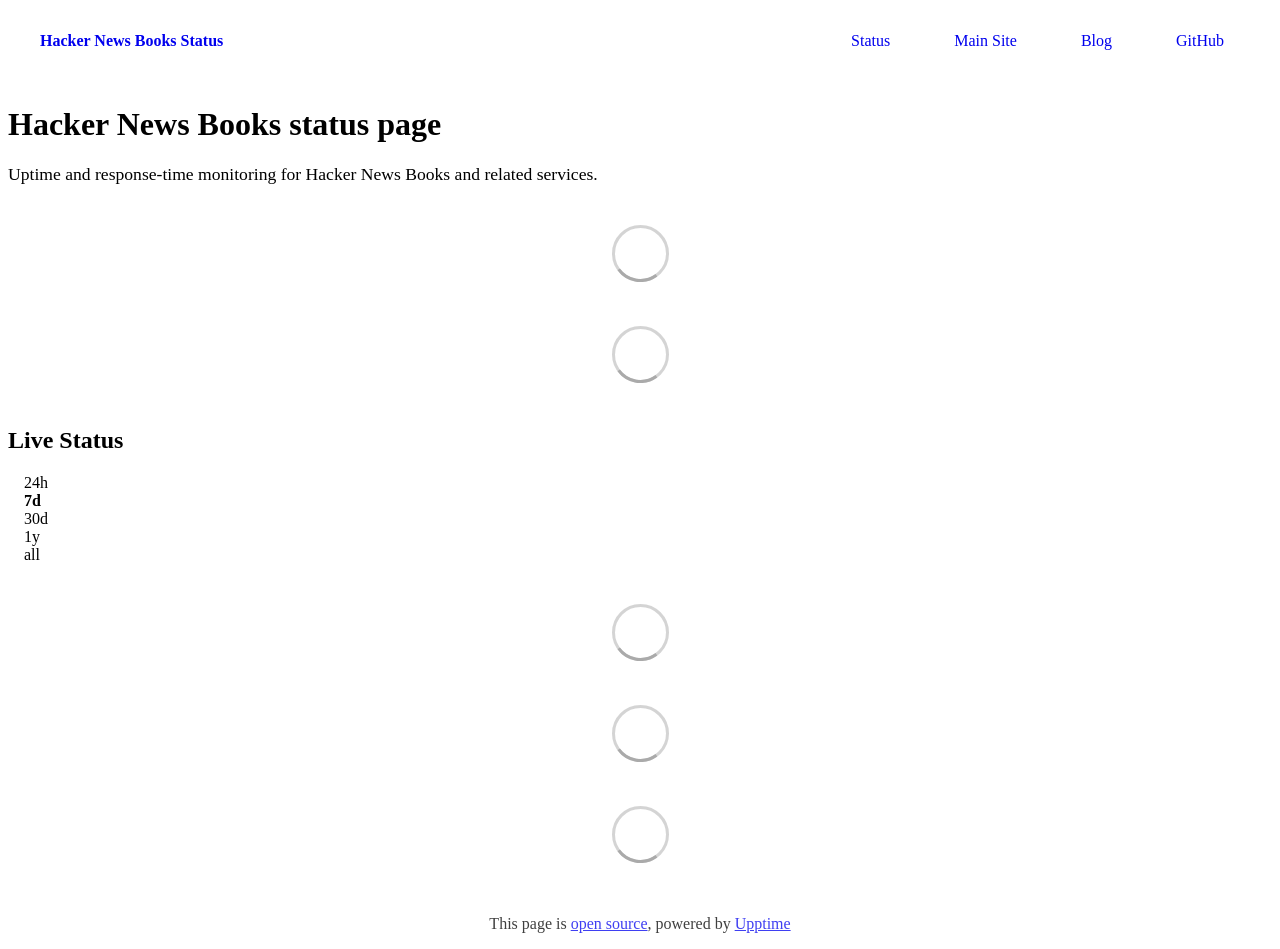
==== index.html @ f51c731d "deploy: 22d9f92377c60c68ad40b8607ec6a2361490face" ====
<!DOCTYPE html> <html lang=en> <head> <meta charset=utf-8> <meta content="width=device-width,initial-scale=1" name=viewport> <meta content=#333333 name=theme-color> <base href=/ > <link href=manifest.json rel=manifest crossorigin=use-credentials> <script>__SAPPER__={baseUrl:"",preloaded:[void 0,{}]};if('serviceWorker' in navigator)navigator.serviceWorker.register('/service-worker.js');(function(){try{eval("async function x(){}");var main="/client/client.f4730e7c.js"}catch(e){main="/client/legacy/client.5f22a3c7.js"};var s=document.createElement("script");try{new Function("if(0)import('')")();s.src=main;s.type="module";s.crossOrigin="use-credentials";}catch(e){s.src="/client/shimport@2.0.5.js";s.setAttribute("data-main",main);}document.head.appendChild(s);}());</script> <link href=client/client-31a52aa5.css rel=stylesheet><link href=client/createOctokit-a85f76c7.css rel=stylesheet><link href=client/index-b0b6455a.css rel=stylesheet> <title>Hacker News Books Status</title> <script>// If `prefers-color-scheme` is not supported, fall back to light mode.
      // In this case, light.css will be downloaded with `highest` priority.
      if (typeof window !== "undefined" && typeof document !== "undefined" && "matchMedia" in window && window.matchMedia('(prefers-color-scheme: dark)').media === 'not all') {
        document.documentElement.style.display = 'none';
        document.head.insertAdjacentHTML(
          'beforeend',
          '<link rel="stylesheet" href={`${config.path}/themes/light.css`} onload="document.documentElement.style.display = \'\'">',
        );
      } </script> <link href=https://status.hackernewsbooks.com/themes/light.css rel=stylesheet media=(prefers-color-scheme:light)> <link href=https://status.hackernewsbooks.com/themes/dark.css rel=stylesheet media=(prefers-color-scheme:dark)><link href=https://status.hackernewsbooks.com/global.css rel=stylesheet><link href=https://static.hackernewsbooks.com/favicon.png rel=icon type=image/svg><link href=https://static.hackernewsbooks.com/favicon.png rel=icon type=image/png> <link href=/client/client.f4730e7c.js rel=modulepreload as=script crossorigin=use-credentials><link href=/client/client-31a52aa5.css rel=preload as=style><link href=/client/index.e743e98f.js rel=modulepreload as=script crossorigin=use-credentials><link href=/client/createOctokit.8135e72b.js rel=modulepreload as=script crossorigin=use-credentials><link href=/client/inject_styles.803b7e80.js rel=modulepreload as=script crossorigin=use-credentials><link href=/client/createOctokit-a85f76c7.css rel=preload as=style><link href=/client/index-b0b6455a.css rel=preload as=style></head> <body> <div id=sapper> <nav class=svelte-a08hsz><div class="svelte-a08hsz container"><div><a href=https://status.hackernewsbooks.com class="svelte-a08hsz logo"><img alt="" class=svelte-a08hsz src=https://static.hackernewsbooks.com/hnb_icon_220x220.png> <div>Hacker News Books Status</div></a></div> <ul class=svelte-a08hsz><li><a href=/ class=svelte-a08hsz target=_self aria-current=page>Status</a> <li><a href=https://hackernewsbooks.com class=svelte-a08hsz target=_self>Main Site</a> <li><a href=https://blog.hackernewsbooks.com class=svelte-a08hsz target=_self>Blog</a> <li><a href=https://github.com/hackernewsbooks/hnb-status class=svelte-a08hsz target=_self>GitHub</a> </li> </ul></div> </nav> <main class=container> <header class=svelte-ngkazm><h1><strong>Hacker News Books</strong> status page</h1> <p class="svelte-ngkazm lead">Uptime and response-time monitoring for Hacker News Books and related services.</header> <section class=svelte-8lnl4f><div class="svelte-68jxue loading"><svg class=svelte-68jxue height=38 stroke=#aaa width=38 xmlns=http://www.w3.org/2000/svg><g fill=none fill-rule=evenodd><g stroke-width=2 transform="translate(1 1)"><circle cx=18 cy=18 r=18 stroke-opacity=.5></circle><path d="M36 18c0-9.94-8.06-18-18-18"><animateTransform attributeName=transform dur=1s from="0 18 18" repeatCount=indefinite to="360 18 18" type=rotate></animateTransform></path></g></g></svg></div> </section> <section class=svelte-8lnl4f><div class="svelte-68jxue loading"><svg class=svelte-68jxue height=38 stroke=#aaa width=38 xmlns=http://www.w3.org/2000/svg><g fill=none fill-rule=evenodd><g stroke-width=2 transform="translate(1 1)"><circle cx=18 cy=18 r=18 stroke-opacity=.5></circle><path d="M36 18c0-9.94-8.06-18-18-18"><animateTransform attributeName=transform dur=1s from="0 18 18" repeatCount=indefinite to="360 18 18" type=rotate></animateTransform></path></g></g></svg></div> </section> <div class="svelte-fqsq6s f changed"><h2>Live Status</h2> <form class="svelte-fqsq6s f r"><div><input class=svelte-fqsq6s id=data_day name=d type=radio value=day><label class=svelte-fqsq6s for=data_day>24h</label></div> <div><input class=svelte-fqsq6s id=data_week name=d type=radio value=week checked><label class=svelte-fqsq6s for=data_week>7d</label></div> <div><input class=svelte-fqsq6s id=data_month name=d type=radio value=month><label class=svelte-fqsq6s for=data_month>30d</label></div> <div><input class=svelte-fqsq6s id=data_year name=d type=radio value=year><label class=svelte-fqsq6s for=data_year>1y</label></div> <div><input class=svelte-fqsq6s id=data_all name=d type=radio value=all><label class=svelte-fqsq6s for=data_all>all</label></div></form></div> <section class="svelte-fqsq6s live-status"><div class="svelte-68jxue loading"><svg class=svelte-68jxue height=38 stroke=#aaa width=38 xmlns=http://www.w3.org/2000/svg><g fill=none fill-rule=evenodd><g stroke-width=2 transform="translate(1 1)"><circle cx=18 cy=18 r=18 stroke-opacity=.5></circle><path d="M36 18c0-9.94-8.06-18-18-18"><animateTransform attributeName=transform dur=1s from="0 18 18" repeatCount=indefinite to="360 18 18" type=rotate></animateTransform></path></g></g></svg></div> </section> <section><div class="svelte-68jxue loading"><svg class=svelte-68jxue height=38 stroke=#aaa width=38 xmlns=http://www.w3.org/2000/svg><g fill=none fill-rule=evenodd><g stroke-width=2 transform="translate(1 1)"><circle cx=18 cy=18 r=18 stroke-opacity=.5></circle><path d="M36 18c0-9.94-8.06-18-18-18"><animateTransform attributeName=transform dur=1s from="0 18 18" repeatCount=indefinite to="360 18 18" type=rotate></animateTransform></path></g></g></svg></div> </section> <section><div class="svelte-68jxue loading"><svg class=svelte-68jxue height=38 stroke=#aaa width=38 xmlns=http://www.w3.org/2000/svg><g fill=none fill-rule=evenodd><g stroke-width=2 transform="translate(1 1)"><circle cx=18 cy=18 r=18 stroke-opacity=.5></circle><path d="M36 18c0-9.94-8.06-18-18-18"><animateTransform attributeName=transform dur=1s from="0 18 18" repeatCount=indefinite to="360 18 18" type=rotate></animateTransform></path></g></g></svg></div></section></main> <footer class=svelte-jbr799><p>This page is <a href=https://github.com/hackernewsbooks/hnb-status>open source</a>, powered by <a href=https://upptime.js.org>Upptime</a></p> </footer></div> <script> try {
        if (typeof window !== "undefined" && window.navigator && navigator.serviceWorker) {
          navigator.serviceWorker.getRegistrations().then(function (registrations) {
            for (let registration of registrations) {
              registration.unregister();
            }
          });
        }
        if (typeof window !== "undefined" && "caches" in window) {
          caches.keys().then(function (keyList) {
            return Promise.all(
              keyList.map(function (key) {
                return caches.delete(key);
              })
            );
          });
        }
      } catch (error) {} </script>
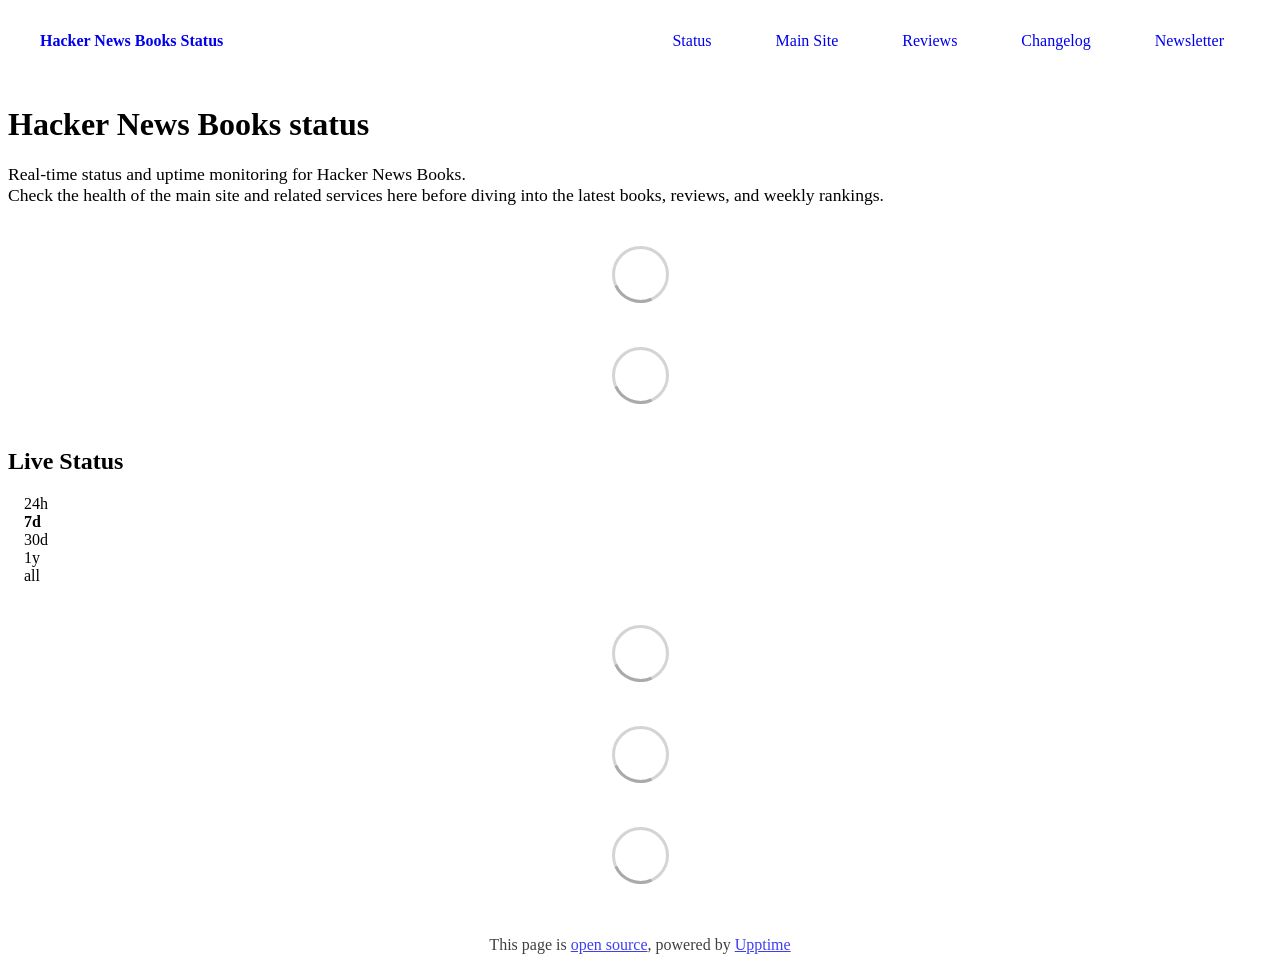
==== commit b6357406: "deploy: e5067530c7e6d7c85e23d9c2fe55ea40e2b1e46b" ====
--- a/index.html
+++ b/index.html
@@ -1,12 +1,4 @@
-<!DOCTYPE html> <html lang=en> <head> <meta charset=utf-8> <meta content="width=device-width,initial-scale=1" name=viewport> <meta content=#333333 name=theme-color> <base href=/ > <link href=manifest.json rel=manifest crossorigin=use-credentials> <script>__SAPPER__={baseUrl:"",preloaded:[void 0,{}]};if('serviceWorker' in navigator)navigator.serviceWorker.register('/service-worker.js');(function(){try{eval("async function x(){}");var main="/client/client.f4730e7c.js"}catch(e){main="/client/legacy/client.5f22a3c7.js"};var s=document.createElement("script");try{new Function("if(0)import('')")();s.src=main;s.type="module";s.crossOrigin="use-credentials";}catch(e){s.src="/client/shimport@2.0.5.js";s.setAttribute("data-main",main);}document.head.appendChild(s);}());</script> <link href=client/client-31a52aa5.css rel=stylesheet><link href=client/createOctokit-a85f76c7.css rel=stylesheet><link href=client/index-b0b6455a.css rel=stylesheet> <title>Hacker News Books Status</title> <script>// If `prefers-color-scheme` is not supported, fall back to light mode.
-      // In this case, light.css will be downloaded with `highest` priority.
-      if (typeof window !== "undefined" && typeof document !== "undefined" && "matchMedia" in window && window.matchMedia('(prefers-color-scheme: dark)').media === 'not all') {
-        document.documentElement.style.display = 'none';
-        document.head.insertAdjacentHTML(
-          'beforeend',
-          '<link rel="stylesheet" href={`${config.path}/themes/light.css`} onload="document.documentElement.style.display = \'\'">',
-        );
-      } </script> <link href=https://status.hackernewsbooks.com/themes/light.css rel=stylesheet media=(prefers-color-scheme:light)> <link href=https://status.hackernewsbooks.com/themes/dark.css rel=stylesheet media=(prefers-color-scheme:dark)><link href=https://status.hackernewsbooks.com/global.css rel=stylesheet><link href=https://static.hackernewsbooks.com/favicon.png rel=icon type=image/svg><link href=https://static.hackernewsbooks.com/favicon.png rel=icon type=image/png> <link href=/client/client.f4730e7c.js rel=modulepreload as=script crossorigin=use-credentials><link href=/client/client-31a52aa5.css rel=preload as=style><link href=/client/index.e743e98f.js rel=modulepreload as=script crossorigin=use-credentials><link href=/client/createOctokit.8135e72b.js rel=modulepreload as=script crossorigin=use-credentials><link href=/client/inject_styles.803b7e80.js rel=modulepreload as=script crossorigin=use-credentials><link href=/client/createOctokit-a85f76c7.css rel=preload as=style><link href=/client/index-b0b6455a.css rel=preload as=style></head> <body> <div id=sapper> <nav class=svelte-a08hsz><div class="svelte-a08hsz container"><div><a href=https://status.hackernewsbooks.com class="svelte-a08hsz logo"><img alt="" class=svelte-a08hsz src=https://static.hackernewsbooks.com/hnb_icon_220x220.png> <div>Hacker News Books Status</div></a></div> <ul class=svelte-a08hsz><li><a href=/ class=svelte-a08hsz target=_self aria-current=page>Status</a> <li><a href=https://hackernewsbooks.com class=svelte-a08hsz target=_self>Main Site</a> <li><a href=https://blog.hackernewsbooks.com class=svelte-a08hsz target=_self>Blog</a> <li><a href=https://github.com/hackernewsbooks/hnb-status class=svelte-a08hsz target=_self>GitHub</a> </li> </ul></div> </nav> <main class=container> <header class=svelte-ngkazm><h1><strong>Hacker News Books</strong> status page</h1> <p class="svelte-ngkazm lead">Uptime and response-time monitoring for Hacker News Books and related services.</header> <section class=svelte-8lnl4f><div class="svelte-68jxue loading"><svg class=svelte-68jxue height=38 stroke=#aaa width=38 xmlns=http://www.w3.org/2000/svg><g fill=none fill-rule=evenodd><g stroke-width=2 transform="translate(1 1)"><circle cx=18 cy=18 r=18 stroke-opacity=.5></circle><path d="M36 18c0-9.94-8.06-18-18-18"><animateTransform attributeName=transform dur=1s from="0 18 18" repeatCount=indefinite to="360 18 18" type=rotate></animateTransform></path></g></g></svg></div> </section> <section class=svelte-8lnl4f><div class="svelte-68jxue loading"><svg class=svelte-68jxue height=38 stroke=#aaa width=38 xmlns=http://www.w3.org/2000/svg><g fill=none fill-rule=evenodd><g stroke-width=2 transform="translate(1 1)"><circle cx=18 cy=18 r=18 stroke-opacity=.5></circle><path d="M36 18c0-9.94-8.06-18-18-18"><animateTransform attributeName=transform dur=1s from="0 18 18" repeatCount=indefinite to="360 18 18" type=rotate></animateTransform></path></g></g></svg></div> </section> <div class="svelte-fqsq6s f changed"><h2>Live Status</h2> <form class="svelte-fqsq6s f r"><div><input class=svelte-fqsq6s id=data_day name=d type=radio value=day><label class=svelte-fqsq6s for=data_day>24h</label></div> <div><input class=svelte-fqsq6s id=data_week name=d type=radio value=week checked><label class=svelte-fqsq6s for=data_week>7d</label></div> <div><input class=svelte-fqsq6s id=data_month name=d type=radio value=month><label class=svelte-fqsq6s for=data_month>30d</label></div> <div><input class=svelte-fqsq6s id=data_year name=d type=radio value=year><label class=svelte-fqsq6s for=data_year>1y</label></div> <div><input class=svelte-fqsq6s id=data_all name=d type=radio value=all><label class=svelte-fqsq6s for=data_all>all</label></div></form></div> <section class="svelte-fqsq6s live-status"><div class="svelte-68jxue loading"><svg class=svelte-68jxue height=38 stroke=#aaa width=38 xmlns=http://www.w3.org/2000/svg><g fill=none fill-rule=evenodd><g stroke-width=2 transform="translate(1 1)"><circle cx=18 cy=18 r=18 stroke-opacity=.5></circle><path d="M36 18c0-9.94-8.06-18-18-18"><animateTransform attributeName=transform dur=1s from="0 18 18" repeatCount=indefinite to="360 18 18" type=rotate></animateTransform></path></g></g></svg></div> </section> <section><div class="svelte-68jxue loading"><svg class=svelte-68jxue height=38 stroke=#aaa width=38 xmlns=http://www.w3.org/2000/svg><g fill=none fill-rule=evenodd><g stroke-width=2 transform="translate(1 1)"><circle cx=18 cy=18 r=18 stroke-opacity=.5></circle><path d="M36 18c0-9.94-8.06-18-18-18"><animateTransform attributeName=transform dur=1s from="0 18 18" repeatCount=indefinite to="360 18 18" type=rotate></animateTransform></path></g></g></svg></div> </section> <section><div class="svelte-68jxue loading"><svg class=svelte-68jxue height=38 stroke=#aaa width=38 xmlns=http://www.w3.org/2000/svg><g fill=none fill-rule=evenodd><g stroke-width=2 transform="translate(1 1)"><circle cx=18 cy=18 r=18 stroke-opacity=.5></circle><path d="M36 18c0-9.94-8.06-18-18-18"><animateTransform attributeName=transform dur=1s from="0 18 18" repeatCount=indefinite to="360 18 18" type=rotate></animateTransform></path></g></g></svg></div></section></main> <footer class=svelte-jbr799><p>This page is <a href=https://github.com/hackernewsbooks/hnb-status>open source</a>, powered by <a href=https://upptime.js.org>Upptime</a></p> </footer></div> <script> try {
+<!DOCTYPE html> <html lang=en> <head> <meta charset=utf-8> <meta content="width=device-width,initial-scale=1" name=viewport> <meta content=#333333 name=theme-color> <base href=/ > <link href=manifest.json rel=manifest crossorigin=use-credentials> <script>__SAPPER__={baseUrl:"",preloaded:[void 0,{}]};if('serviceWorker' in navigator)navigator.serviceWorker.register('/service-worker.js');(function(){try{eval("async function x(){}");var main="/client/client.212d5081.js"}catch(e){main="/client/legacy/client.af55bc0a.js"};var s=document.createElement("script");try{new Function("if(0)import('')")();s.src=main;s.type="module";s.crossOrigin="use-credentials";}catch(e){s.src="/client/shimport@2.0.5.js";s.setAttribute("data-main",main);}document.head.appendChild(s);}());</script> <link href=client/client-31a52aa5.css rel=stylesheet><link href=client/createOctokit-a85f76c7.css rel=stylesheet><link href=client/index-b0b6455a.css rel=stylesheet> <title>Hacker News Books Status</title><link href=https://status.hackernewsbooks.com/themes/dark.css rel=stylesheet><link href=https://status.hackernewsbooks.com/global.css rel=stylesheet><link href=https://raw.githubusercontent.com/upptime/upptime/master/assets/upptime-icon.svg rel=icon type=image/svg><link href=/logo-192.png rel=icon type=image/png> <link href=/client/client.212d5081.js rel=modulepreload as=script crossorigin=use-credentials><link href=/client/client-31a52aa5.css rel=preload as=style><link href=/client/index.134b3bb2.js rel=modulepreload as=script crossorigin=use-credentials><link href=/client/createOctokit.6a8698c2.js rel=modulepreload as=script crossorigin=use-credentials><link href=/client/inject_styles.803b7e80.js rel=modulepreload as=script crossorigin=use-credentials><link href=/client/createOctokit-a85f76c7.css rel=preload as=style><link href=/client/index-b0b6455a.css rel=preload as=style></head> <body> <div id=sapper> <nav class=svelte-a08hsz><div class="svelte-a08hsz container"><div><a href=https://status.hackernewsbooks.com class="svelte-a08hsz logo"><img alt="" class=svelte-a08hsz src=https://static.hackernewsbooks.com/hnb_logo_horizontal.png> <div>Hacker News Books Status</div></a></div> <ul class=svelte-a08hsz><li><a href=/ class=svelte-a08hsz target=_self aria-current=page>Status</a> <li><a href=https://hackernewsbooks.com class=svelte-a08hsz target=_self>Main Site</a> <li><a href=https://blog.hackernewsbooks.com/reviews/ class=svelte-a08hsz target=_self>Reviews</a> <li><a href=https://blog.hackernewsbooks.com/changelog/ class=svelte-a08hsz target=_self>Changelog</a> <li><a href=https://newsletter.hackernewsbooks.com class=svelte-a08hsz target=_self>Newsletter</a> </li> </ul></div> </nav> <main class=container> <header class=svelte-ngkazm><h1><strong>Hacker News Books</strong> status</h1> <p class="svelte-ngkazm lead">Real-time status and uptime monitoring for Hacker News Books.<br>Check the health of the main site and related services here before diving into the latest books, reviews, and weekly rankings.</header> <section class=svelte-8lnl4f><div class="svelte-68jxue loading"><svg class=svelte-68jxue height=38 stroke=#aaa width=38 xmlns=http://www.w3.org/2000/svg><g fill=none fill-rule=evenodd><g stroke-width=2 transform="translate(1 1)"><circle cx=18 cy=18 r=18 stroke-opacity=.5></circle><path d="M36 18c0-9.94-8.06-18-18-18"><animateTransform attributeName=transform dur=1s from="0 18 18" repeatCount=indefinite to="360 18 18" type=rotate></animateTransform></path></g></g></svg></div> </section> <section class=svelte-8lnl4f><div class="svelte-68jxue loading"><svg class=svelte-68jxue height=38 stroke=#aaa width=38 xmlns=http://www.w3.org/2000/svg><g fill=none fill-rule=evenodd><g stroke-width=2 transform="translate(1 1)"><circle cx=18 cy=18 r=18 stroke-opacity=.5></circle><path d="M36 18c0-9.94-8.06-18-18-18"><animateTransform attributeName=transform dur=1s from="0 18 18" repeatCount=indefinite to="360 18 18" type=rotate></animateTransform></path></g></g></svg></div> </section> <div class="svelte-fqsq6s f changed"><h2>Live Status</h2> <form class="svelte-fqsq6s f r"><div><input class=svelte-fqsq6s id=data_day name=d type=radio value=day><label class=svelte-fqsq6s for=data_day>24h</label></div> <div><input class=svelte-fqsq6s id=data_week name=d type=radio value=week checked><label class=svelte-fqsq6s for=data_week>7d</label></div> <div><input class=svelte-fqsq6s id=data_month name=d type=radio value=month><label class=svelte-fqsq6s for=data_month>30d</label></div> <div><input class=svelte-fqsq6s id=data_year name=d type=radio value=year><label class=svelte-fqsq6s for=data_year>1y</label></div> <div><input class=svelte-fqsq6s id=data_all name=d type=radio value=all><label class=svelte-fqsq6s for=data_all>all</label></div></form></div> <section class="svelte-fqsq6s live-status"><div class="svelte-68jxue loading"><svg class=svelte-68jxue height=38 stroke=#aaa width=38 xmlns=http://www.w3.org/2000/svg><g fill=none fill-rule=evenodd><g stroke-width=2 transform="translate(1 1)"><circle cx=18 cy=18 r=18 stroke-opacity=.5></circle><path d="M36 18c0-9.94-8.06-18-18-18"><animateTransform attributeName=transform dur=1s from="0 18 18" repeatCount=indefinite to="360 18 18" type=rotate></animateTransform></path></g></g></svg></div> </section> <section><div class="svelte-68jxue loading"><svg class=svelte-68jxue height=38 stroke=#aaa width=38 xmlns=http://www.w3.org/2000/svg><g fill=none fill-rule=evenodd><g stroke-width=2 transform="translate(1 1)"><circle cx=18 cy=18 r=18 stroke-opacity=.5></circle><path d="M36 18c0-9.94-8.06-18-18-18"><animateTransform attributeName=transform dur=1s from="0 18 18" repeatCount=indefinite to="360 18 18" type=rotate></animateTransform></path></g></g></svg></div> </section> <section><div class="svelte-68jxue loading"><svg class=svelte-68jxue height=38 stroke=#aaa width=38 xmlns=http://www.w3.org/2000/svg><g fill=none fill-rule=evenodd><g stroke-width=2 transform="translate(1 1)"><circle cx=18 cy=18 r=18 stroke-opacity=.5></circle><path d="M36 18c0-9.94-8.06-18-18-18"><animateTransform attributeName=transform dur=1s from="0 18 18" repeatCount=indefinite to="360 18 18" type=rotate></animateTransform></path></g></g></svg></div></section></main> <footer class=svelte-jbr799><p>This page is <a href=https://github.com/upptime/upptime>open source</a>, powered by <a href=https://upptime.js.org>Upptime</a></p> </footer></div> <script> try {
         if (typeof window !== "undefined" && window.navigator && navigator.serviceWorker) {
           navigator.serviceWorker.getRegistrations().then(function (registrations) {
             for (let registration of registrations) {
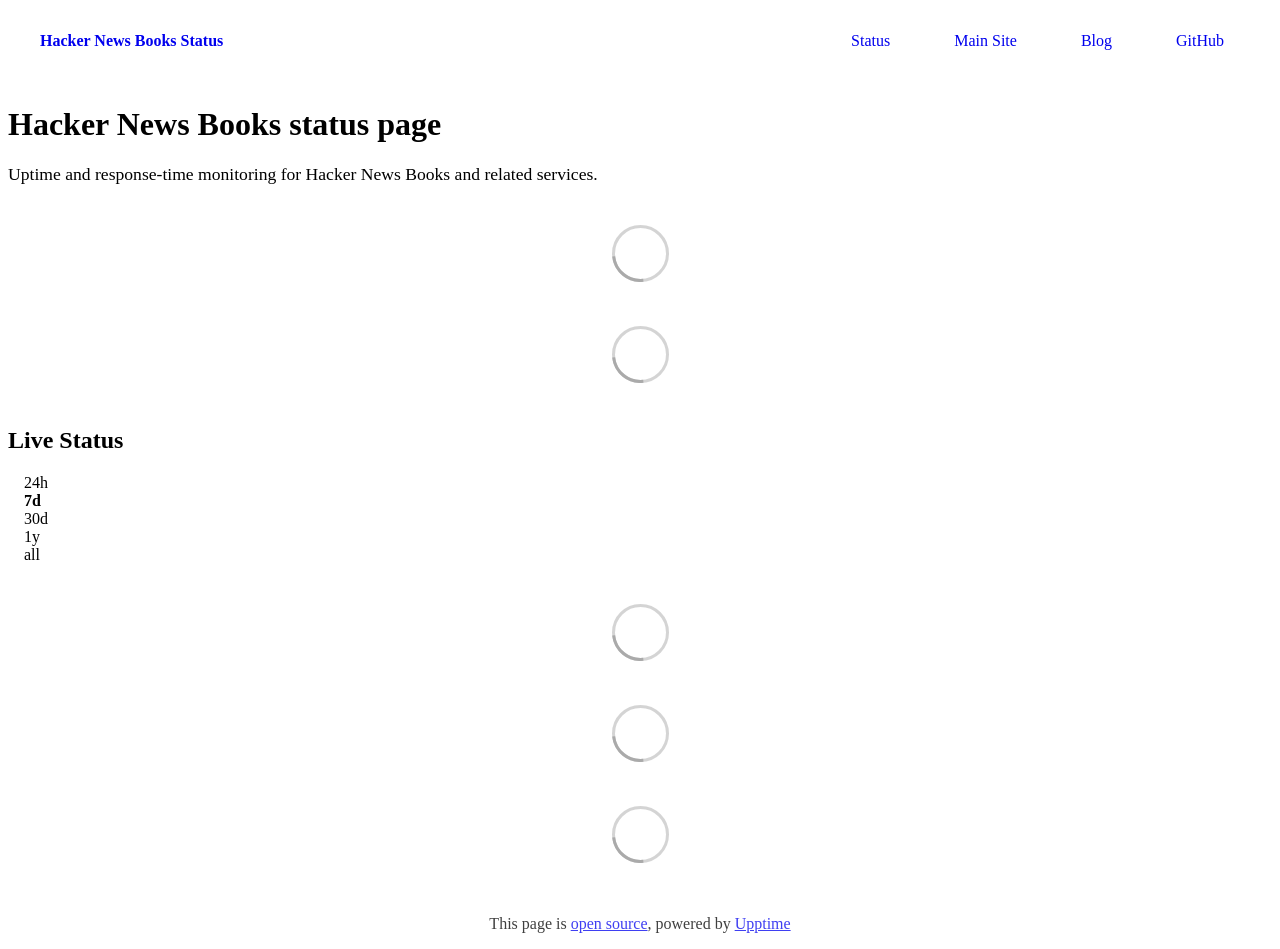
==== commit bb097efc: "deploy: 22d9f92377c60c68ad40b8607ec6a2361490face" ====
--- a/index.html
+++ b/index.html
@@ -1,4 +1,12 @@
-<!DOCTYPE html> <html lang=en> <head> <meta charset=utf-8> <meta content="width=device-width,initial-scale=1" name=viewport> <meta content=#333333 name=theme-color> <base href=/ > <link href=manifest.json rel=manifest crossorigin=use-credentials> <script>__SAPPER__={baseUrl:"",preloaded:[void 0,{}]};if('serviceWorker' in navigator)navigator.serviceWorker.register('/service-worker.js');(function(){try{eval("async function x(){}");var main="/client/client.212d5081.js"}catch(e){main="/client/legacy/client.af55bc0a.js"};var s=document.createElement("script");try{new Function("if(0)import('')")();s.src=main;s.type="module";s.crossOrigin="use-credentials";}catch(e){s.src="/client/shimport@2.0.5.js";s.setAttribute("data-main",main);}document.head.appendChild(s);}());</script> <link href=client/client-31a52aa5.css rel=stylesheet><link href=client/createOctokit-a85f76c7.css rel=stylesheet><link href=client/index-b0b6455a.css rel=stylesheet> <title>Hacker News Books Status</title><link href=https://status.hackernewsbooks.com/themes/dark.css rel=stylesheet><link href=https://status.hackernewsbooks.com/global.css rel=stylesheet><link href=https://raw.githubusercontent.com/upptime/upptime/master/assets/upptime-icon.svg rel=icon type=image/svg><link href=/logo-192.png rel=icon type=image/png> <link href=/client/client.212d5081.js rel=modulepreload as=script crossorigin=use-credentials><link href=/client/client-31a52aa5.css rel=preload as=style><link href=/client/index.134b3bb2.js rel=modulepreload as=script crossorigin=use-credentials><link href=/client/createOctokit.6a8698c2.js rel=modulepreload as=script crossorigin=use-credentials><link href=/client/inject_styles.803b7e80.js rel=modulepreload as=script crossorigin=use-credentials><link href=/client/createOctokit-a85f76c7.css rel=preload as=style><link href=/client/index-b0b6455a.css rel=preload as=style></head> <body> <div id=sapper> <nav class=svelte-a08hsz><div class="svelte-a08hsz container"><div><a href=https://status.hackernewsbooks.com class="svelte-a08hsz logo"><img alt="" class=svelte-a08hsz src=https://static.hackernewsbooks.com/hnb_logo_horizontal.png> <div>Hacker News Books Status</div></a></div> <ul class=svelte-a08hsz><li><a href=/ class=svelte-a08hsz target=_self aria-current=page>Status</a> <li><a href=https://hackernewsbooks.com class=svelte-a08hsz target=_self>Main Site</a> <li><a href=https://blog.hackernewsbooks.com/reviews/ class=svelte-a08hsz target=_self>Reviews</a> <li><a href=https://blog.hackernewsbooks.com/changelog/ class=svelte-a08hsz target=_self>Changelog</a> <li><a href=https://newsletter.hackernewsbooks.com class=svelte-a08hsz target=_self>Newsletter</a> </li> </ul></div> </nav> <main class=container> <header class=svelte-ngkazm><h1><strong>Hacker News Books</strong> status</h1> <p class="svelte-ngkazm lead">Real-time status and uptime monitoring for Hacker News Books.<br>Check the health of the main site and related services here before diving into the latest books, reviews, and weekly rankings.</header> <section class=svelte-8lnl4f><div class="svelte-68jxue loading"><svg class=svelte-68jxue height=38 stroke=#aaa width=38 xmlns=http://www.w3.org/2000/svg><g fill=none fill-rule=evenodd><g stroke-width=2 transform="translate(1 1)"><circle cx=18 cy=18 r=18 stroke-opacity=.5></circle><path d="M36 18c0-9.94-8.06-18-18-18"><animateTransform attributeName=transform dur=1s from="0 18 18" repeatCount=indefinite to="360 18 18" type=rotate></animateTransform></path></g></g></svg></div> </section> <section class=svelte-8lnl4f><div class="svelte-68jxue loading"><svg class=svelte-68jxue height=38 stroke=#aaa width=38 xmlns=http://www.w3.org/2000/svg><g fill=none fill-rule=evenodd><g stroke-width=2 transform="translate(1 1)"><circle cx=18 cy=18 r=18 stroke-opacity=.5></circle><path d="M36 18c0-9.94-8.06-18-18-18"><animateTransform attributeName=transform dur=1s from="0 18 18" repeatCount=indefinite to="360 18 18" type=rotate></animateTransform></path></g></g></svg></div> </section> <div class="svelte-fqsq6s f changed"><h2>Live Status</h2> <form class="svelte-fqsq6s f r"><div><input class=svelte-fqsq6s id=data_day name=d type=radio value=day><label class=svelte-fqsq6s for=data_day>24h</label></div> <div><input class=svelte-fqsq6s id=data_week name=d type=radio value=week checked><label class=svelte-fqsq6s for=data_week>7d</label></div> <div><input class=svelte-fqsq6s id=data_month name=d type=radio value=month><label class=svelte-fqsq6s for=data_month>30d</label></div> <div><input class=svelte-fqsq6s id=data_year name=d type=radio value=year><label class=svelte-fqsq6s for=data_year>1y</label></div> <div><input class=svelte-fqsq6s id=data_all name=d type=radio value=all><label class=svelte-fqsq6s for=data_all>all</label></div></form></div> <section class="svelte-fqsq6s live-status"><div class="svelte-68jxue loading"><svg class=svelte-68jxue height=38 stroke=#aaa width=38 xmlns=http://www.w3.org/2000/svg><g fill=none fill-rule=evenodd><g stroke-width=2 transform="translate(1 1)"><circle cx=18 cy=18 r=18 stroke-opacity=.5></circle><path d="M36 18c0-9.94-8.06-18-18-18"><animateTransform attributeName=transform dur=1s from="0 18 18" repeatCount=indefinite to="360 18 18" type=rotate></animateTransform></path></g></g></svg></div> </section> <section><div class="svelte-68jxue loading"><svg class=svelte-68jxue height=38 stroke=#aaa width=38 xmlns=http://www.w3.org/2000/svg><g fill=none fill-rule=evenodd><g stroke-width=2 transform="translate(1 1)"><circle cx=18 cy=18 r=18 stroke-opacity=.5></circle><path d="M36 18c0-9.94-8.06-18-18-18"><animateTransform attributeName=transform dur=1s from="0 18 18" repeatCount=indefinite to="360 18 18" type=rotate></animateTransform></path></g></g></svg></div> </section> <section><div class="svelte-68jxue loading"><svg class=svelte-68jxue height=38 stroke=#aaa width=38 xmlns=http://www.w3.org/2000/svg><g fill=none fill-rule=evenodd><g stroke-width=2 transform="translate(1 1)"><circle cx=18 cy=18 r=18 stroke-opacity=.5></circle><path d="M36 18c0-9.94-8.06-18-18-18"><animateTransform attributeName=transform dur=1s from="0 18 18" repeatCount=indefinite to="360 18 18" type=rotate></animateTransform></path></g></g></svg></div></section></main> <footer class=svelte-jbr799><p>This page is <a href=https://github.com/upptime/upptime>open source</a>, powered by <a href=https://upptime.js.org>Upptime</a></p> </footer></div> <script> try {
+<!DOCTYPE html> <html lang=en> <head> <meta charset=utf-8> <meta content="width=device-width,initial-scale=1" name=viewport> <meta content=#333333 name=theme-color> <base href=/ > <link href=manifest.json rel=manifest crossorigin=use-credentials> <script>__SAPPER__={baseUrl:"",preloaded:[void 0,{}]};if('serviceWorker' in navigator)navigator.serviceWorker.register('/service-worker.js');(function(){try{eval("async function x(){}");var main="/client/client.f4730e7c.js"}catch(e){main="/client/legacy/client.5f22a3c7.js"};var s=document.createElement("script");try{new Function("if(0)import('')")();s.src=main;s.type="module";s.crossOrigin="use-credentials";}catch(e){s.src="/client/shimport@2.0.5.js";s.setAttribute("data-main",main);}document.head.appendChild(s);}());</script> <link href=client/client-31a52aa5.css rel=stylesheet><link href=client/createOctokit-a85f76c7.css rel=stylesheet><link href=client/index-b0b6455a.css rel=stylesheet> <title>Hacker News Books Status</title> <script>// If `prefers-color-scheme` is not supported, fall back to light mode.
+      // In this case, light.css will be downloaded with `highest` priority.
+      if (typeof window !== "undefined" && typeof document !== "undefined" && "matchMedia" in window && window.matchMedia('(prefers-color-scheme: dark)').media === 'not all') {
+        document.documentElement.style.display = 'none';
+        document.head.insertAdjacentHTML(
+          'beforeend',
+          '<link rel="stylesheet" href={`${config.path}/themes/light.css`} onload="document.documentElement.style.display = \'\'">',
+        );
+      } </script> <link href=https://status.hackernewsbooks.com/themes/light.css rel=stylesheet media=(prefers-color-scheme:light)> <link href=https://status.hackernewsbooks.com/themes/dark.css rel=stylesheet media=(prefers-color-scheme:dark)><link href=https://status.hackernewsbooks.com/global.css rel=stylesheet><link href=https://static.hackernewsbooks.com/favicon.png rel=icon type=image/svg><link href=https://static.hackernewsbooks.com/favicon.png rel=icon type=image/png> <link href=/client/client.f4730e7c.js rel=modulepreload as=script crossorigin=use-credentials><link href=/client/client-31a52aa5.css rel=preload as=style><link href=/client/index.e743e98f.js rel=modulepreload as=script crossorigin=use-credentials><link href=/client/createOctokit.8135e72b.js rel=modulepreload as=script crossorigin=use-credentials><link href=/client/inject_styles.803b7e80.js rel=modulepreload as=script crossorigin=use-credentials><link href=/client/createOctokit-a85f76c7.css rel=preload as=style><link href=/client/index-b0b6455a.css rel=preload as=style></head> <body> <div id=sapper> <nav class=svelte-a08hsz><div class="svelte-a08hsz container"><div><a href=https://status.hackernewsbooks.com class="svelte-a08hsz logo"><img alt="" class=svelte-a08hsz src=https://static.hackernewsbooks.com/hnb_icon_220x220.png> <div>Hacker News Books Status</div></a></div> <ul class=svelte-a08hsz><li><a href=/ class=svelte-a08hsz target=_self aria-current=page>Status</a> <li><a href=https://hackernewsbooks.com class=svelte-a08hsz target=_self>Main Site</a> <li><a href=https://blog.hackernewsbooks.com class=svelte-a08hsz target=_self>Blog</a> <li><a href=https://github.com/hackernewsbooks/hnb-status class=svelte-a08hsz target=_self>GitHub</a> </li> </ul></div> </nav> <main class=container> <header class=svelte-ngkazm><h1><strong>Hacker News Books</strong> status page</h1> <p class="svelte-ngkazm lead">Uptime and response-time monitoring for Hacker News Books and related services.</header> <section class=svelte-8lnl4f><div class="svelte-68jxue loading"><svg class=svelte-68jxue height=38 stroke=#aaa width=38 xmlns=http://www.w3.org/2000/svg><g fill=none fill-rule=evenodd><g stroke-width=2 transform="translate(1 1)"><circle cx=18 cy=18 r=18 stroke-opacity=.5></circle><path d="M36 18c0-9.94-8.06-18-18-18"><animateTransform attributeName=transform dur=1s from="0 18 18" repeatCount=indefinite to="360 18 18" type=rotate></animateTransform></path></g></g></svg></div> </section> <section class=svelte-8lnl4f><div class="svelte-68jxue loading"><svg class=svelte-68jxue height=38 stroke=#aaa width=38 xmlns=http://www.w3.org/2000/svg><g fill=none fill-rule=evenodd><g stroke-width=2 transform="translate(1 1)"><circle cx=18 cy=18 r=18 stroke-opacity=.5></circle><path d="M36 18c0-9.94-8.06-18-18-18"><animateTransform attributeName=transform dur=1s from="0 18 18" repeatCount=indefinite to="360 18 18" type=rotate></animateTransform></path></g></g></svg></div> </section> <div class="svelte-fqsq6s f changed"><h2>Live Status</h2> <form class="svelte-fqsq6s f r"><div><input class=svelte-fqsq6s id=data_day name=d type=radio value=day><label class=svelte-fqsq6s for=data_day>24h</label></div> <div><input class=svelte-fqsq6s id=data_week name=d type=radio value=week checked><label class=svelte-fqsq6s for=data_week>7d</label></div> <div><input class=svelte-fqsq6s id=data_month name=d type=radio value=month><label class=svelte-fqsq6s for=data_month>30d</label></div> <div><input class=svelte-fqsq6s id=data_year name=d type=radio value=year><label class=svelte-fqsq6s for=data_year>1y</label></div> <div><input class=svelte-fqsq6s id=data_all name=d type=radio value=all><label class=svelte-fqsq6s for=data_all>all</label></div></form></div> <section class="svelte-fqsq6s live-status"><div class="svelte-68jxue loading"><svg class=svelte-68jxue height=38 stroke=#aaa width=38 xmlns=http://www.w3.org/2000/svg><g fill=none fill-rule=evenodd><g stroke-width=2 transform="translate(1 1)"><circle cx=18 cy=18 r=18 stroke-opacity=.5></circle><path d="M36 18c0-9.94-8.06-18-18-18"><animateTransform attributeName=transform dur=1s from="0 18 18" repeatCount=indefinite to="360 18 18" type=rotate></animateTransform></path></g></g></svg></div> </section> <section><div class="svelte-68jxue loading"><svg class=svelte-68jxue height=38 stroke=#aaa width=38 xmlns=http://www.w3.org/2000/svg><g fill=none fill-rule=evenodd><g stroke-width=2 transform="translate(1 1)"><circle cx=18 cy=18 r=18 stroke-opacity=.5></circle><path d="M36 18c0-9.94-8.06-18-18-18"><animateTransform attributeName=transform dur=1s from="0 18 18" repeatCount=indefinite to="360 18 18" type=rotate></animateTransform></path></g></g></svg></div> </section> <section><div class="svelte-68jxue loading"><svg class=svelte-68jxue height=38 stroke=#aaa width=38 xmlns=http://www.w3.org/2000/svg><g fill=none fill-rule=evenodd><g stroke-width=2 transform="translate(1 1)"><circle cx=18 cy=18 r=18 stroke-opacity=.5></circle><path d="M36 18c0-9.94-8.06-18-18-18"><animateTransform attributeName=transform dur=1s from="0 18 18" repeatCount=indefinite to="360 18 18" type=rotate></animateTransform></path></g></g></svg></div></section></main> <footer class=svelte-jbr799><p>This page is <a href=https://github.com/hackernewsbooks/hnb-status>open source</a>, powered by <a href=https://upptime.js.org>Upptime</a></p> </footer></div> <script> try {
         if (typeof window !== "undefined" && window.navigator && navigator.serviceWorker) {
           navigator.serviceWorker.getRegistrations().then(function (registrations) {
             for (let registration of registrations) {
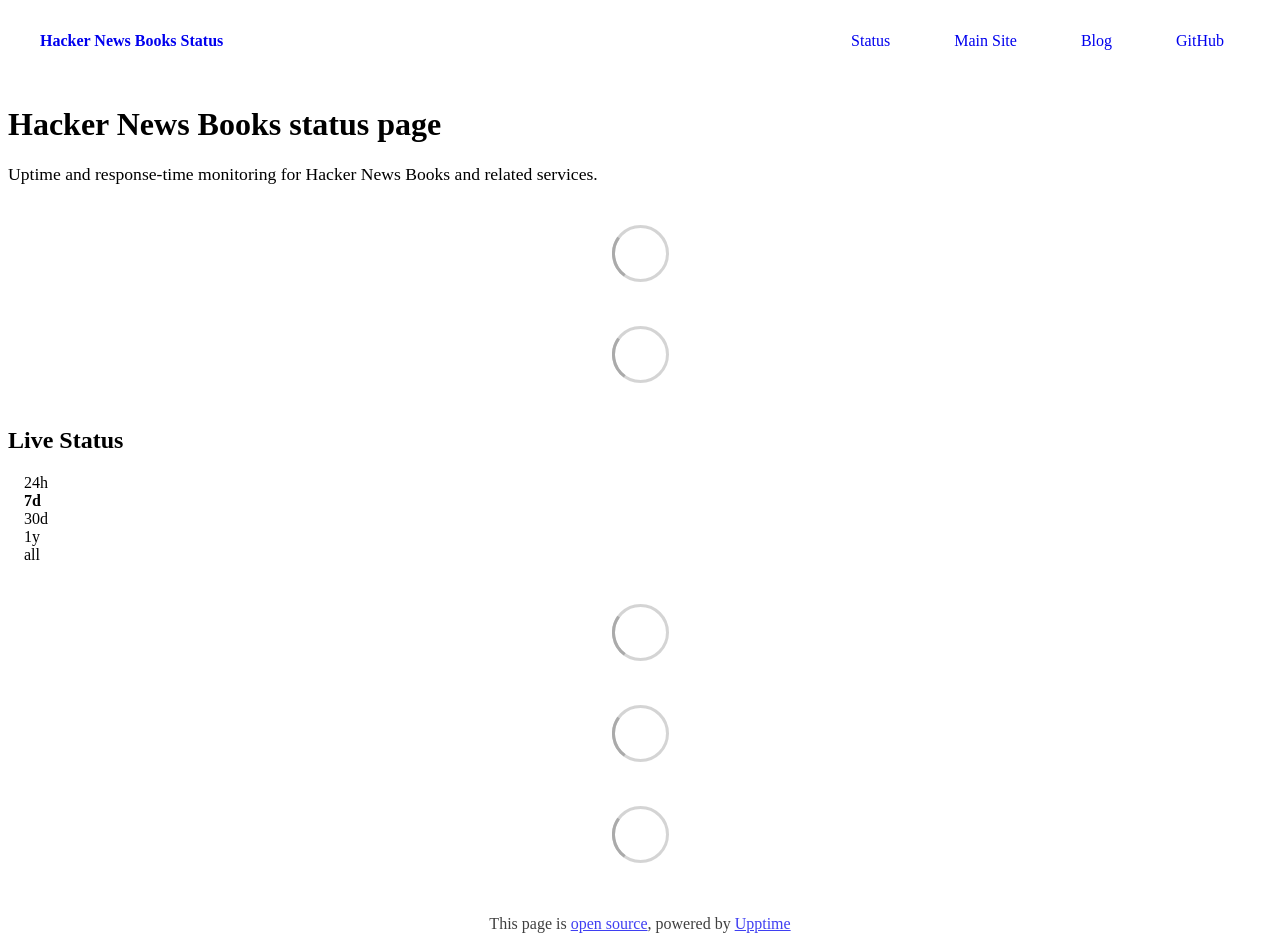
==== commit e898c58b: "deploy: a5f22889d1826996403e7270056a97143474a0cf" ====
--- a/index.html
+++ b/index.html
@@ -1,4 +1,4 @@
-<!DOCTYPE html> <html lang=en> <head> <meta charset=utf-8> <meta content="width=device-width,initial-scale=1" name=viewport> <meta content=#333333 name=theme-color> <base href=/ > <link href=manifest.json rel=manifest crossorigin=use-credentials> <script>__SAPPER__={baseUrl:"",preloaded:[void 0,{}]};if('serviceWorker' in navigator)navigator.serviceWorker.register('/service-worker.js');(function(){try{eval("async function x(){}");var main="/client/client.f4730e7c.js"}catch(e){main="/client/legacy/client.5f22a3c7.js"};var s=document.createElement("script");try{new Function("if(0)import('')")();s.src=main;s.type="module";s.crossOrigin="use-credentials";}catch(e){s.src="/client/shimport@2.0.5.js";s.setAttribute("data-main",main);}document.head.appendChild(s);}());</script> <link href=client/client-31a52aa5.css rel=stylesheet><link href=client/createOctokit-a85f76c7.css rel=stylesheet><link href=client/index-b0b6455a.css rel=stylesheet> <title>Hacker News Books Status</title> <script>// If `prefers-color-scheme` is not supported, fall back to light mode.
+<!DOCTYPE html> <html lang=en> <head> <meta charset=utf-8> <meta content="width=device-width,initial-scale=1" name=viewport> <meta content=#333333 name=theme-color> <base href=/ > <link href=manifest.json rel=manifest crossorigin=use-credentials> <script>__SAPPER__={baseUrl:"",preloaded:[void 0,{}]};if('serviceWorker' in navigator)navigator.serviceWorker.register('/service-worker.js');(function(){try{eval("async function x(){}");var main="/client/client.9f94e9e4.js"}catch(e){main="/client/legacy/client.e5802afe.js"};var s=document.createElement("script");try{new Function("if(0)import('')")();s.src=main;s.type="module";s.crossOrigin="use-credentials";}catch(e){s.src="/client/shimport@2.0.5.js";s.setAttribute("data-main",main);}document.head.appendChild(s);}());</script> <link href=client/client-31a52aa5.css rel=stylesheet><link href=client/createOctokit-a85f76c7.css rel=stylesheet><link href=client/index-b0b6455a.css rel=stylesheet> <title>Hacker News Books Status</title> <script>// If `prefers-color-scheme` is not supported, fall back to light mode.
       // In this case, light.css will be downloaded with `highest` priority.
       if (typeof window !== "undefined" && typeof document !== "undefined" && "matchMedia" in window && window.matchMedia('(prefers-color-scheme: dark)').media === 'not all') {
         document.documentElement.style.display = 'none';
@@ -6,7 +6,7 @@
           'beforeend',
           '<link rel="stylesheet" href={`${config.path}/themes/light.css`} onload="document.documentElement.style.display = \'\'">',
         );
-      } </script> <link href=https://status.hackernewsbooks.com/themes/light.css rel=stylesheet media=(prefers-color-scheme:light)> <link href=https://status.hackernewsbooks.com/themes/dark.css rel=stylesheet media=(prefers-color-scheme:dark)><link href=https://status.hackernewsbooks.com/global.css rel=stylesheet><link href=https://static.hackernewsbooks.com/favicon.png rel=icon type=image/svg><link href=https://static.hackernewsbooks.com/favicon.png rel=icon type=image/png> <link href=/client/client.f4730e7c.js rel=modulepreload as=script crossorigin=use-credentials><link href=/client/client-31a52aa5.css rel=preload as=style><link href=/client/index.e743e98f.js rel=modulepreload as=script crossorigin=use-credentials><link href=/client/createOctokit.8135e72b.js rel=modulepreload as=script crossorigin=use-credentials><link href=/client/inject_styles.803b7e80.js rel=modulepreload as=script crossorigin=use-credentials><link href=/client/createOctokit-a85f76c7.css rel=preload as=style><link href=/client/index-b0b6455a.css rel=preload as=style></head> <body> <div id=sapper> <nav class=svelte-a08hsz><div class="svelte-a08hsz container"><div><a href=https://status.hackernewsbooks.com class="svelte-a08hsz logo"><img alt="" class=svelte-a08hsz src=https://static.hackernewsbooks.com/hnb_icon_220x220.png> <div>Hacker News Books Status</div></a></div> <ul class=svelte-a08hsz><li><a href=/ class=svelte-a08hsz target=_self aria-current=page>Status</a> <li><a href=https://hackernewsbooks.com class=svelte-a08hsz target=_self>Main Site</a> <li><a href=https://blog.hackernewsbooks.com class=svelte-a08hsz target=_self>Blog</a> <li><a href=https://github.com/hackernewsbooks/hnb-status class=svelte-a08hsz target=_self>GitHub</a> </li> </ul></div> </nav> <main class=container> <header class=svelte-ngkazm><h1><strong>Hacker News Books</strong> status page</h1> <p class="svelte-ngkazm lead">Uptime and response-time monitoring for Hacker News Books and related services.</header> <section class=svelte-8lnl4f><div class="svelte-68jxue loading"><svg class=svelte-68jxue height=38 stroke=#aaa width=38 xmlns=http://www.w3.org/2000/svg><g fill=none fill-rule=evenodd><g stroke-width=2 transform="translate(1 1)"><circle cx=18 cy=18 r=18 stroke-opacity=.5></circle><path d="M36 18c0-9.94-8.06-18-18-18"><animateTransform attributeName=transform dur=1s from="0 18 18" repeatCount=indefinite to="360 18 18" type=rotate></animateTransform></path></g></g></svg></div> </section> <section class=svelte-8lnl4f><div class="svelte-68jxue loading"><svg class=svelte-68jxue height=38 stroke=#aaa width=38 xmlns=http://www.w3.org/2000/svg><g fill=none fill-rule=evenodd><g stroke-width=2 transform="translate(1 1)"><circle cx=18 cy=18 r=18 stroke-opacity=.5></circle><path d="M36 18c0-9.94-8.06-18-18-18"><animateTransform attributeName=transform dur=1s from="0 18 18" repeatCount=indefinite to="360 18 18" type=rotate></animateTransform></path></g></g></svg></div> </section> <div class="svelte-fqsq6s f changed"><h2>Live Status</h2> <form class="svelte-fqsq6s f r"><div><input class=svelte-fqsq6s id=data_day name=d type=radio value=day><label class=svelte-fqsq6s for=data_day>24h</label></div> <div><input class=svelte-fqsq6s id=data_week name=d type=radio value=week checked><label class=svelte-fqsq6s for=data_week>7d</label></div> <div><input class=svelte-fqsq6s id=data_month name=d type=radio value=month><label class=svelte-fqsq6s for=data_month>30d</label></div> <div><input class=svelte-fqsq6s id=data_year name=d type=radio value=year><label class=svelte-fqsq6s for=data_year>1y</label></div> <div><input class=svelte-fqsq6s id=data_all name=d type=radio value=all><label class=svelte-fqsq6s for=data_all>all</label></div></form></div> <section class="svelte-fqsq6s live-status"><div class="svelte-68jxue loading"><svg class=svelte-68jxue height=38 stroke=#aaa width=38 xmlns=http://www.w3.org/2000/svg><g fill=none fill-rule=evenodd><g stroke-width=2 transform="translate(1 1)"><circle cx=18 cy=18 r=18 stroke-opacity=.5></circle><path d="M36 18c0-9.94-8.06-18-18-18"><animateTransform attributeName=transform dur=1s from="0 18 18" repeatCount=indefinite to="360 18 18" type=rotate></animateTransform></path></g></g></svg></div> </section> <section><div class="svelte-68jxue loading"><svg class=svelte-68jxue height=38 stroke=#aaa width=38 xmlns=http://www.w3.org/2000/svg><g fill=none fill-rule=evenodd><g stroke-width=2 transform="translate(1 1)"><circle cx=18 cy=18 r=18 stroke-opacity=.5></circle><path d="M36 18c0-9.94-8.06-18-18-18"><animateTransform attributeName=transform dur=1s from="0 18 18" repeatCount=indefinite to="360 18 18" type=rotate></animateTransform></path></g></g></svg></div> </section> <section><div class="svelte-68jxue loading"><svg class=svelte-68jxue height=38 stroke=#aaa width=38 xmlns=http://www.w3.org/2000/svg><g fill=none fill-rule=evenodd><g stroke-width=2 transform="translate(1 1)"><circle cx=18 cy=18 r=18 stroke-opacity=.5></circle><path d="M36 18c0-9.94-8.06-18-18-18"><animateTransform attributeName=transform dur=1s from="0 18 18" repeatCount=indefinite to="360 18 18" type=rotate></animateTransform></path></g></g></svg></div></section></main> <footer class=svelte-jbr799><p>This page is <a href=https://github.com/hackernewsbooks/hnb-status>open source</a>, powered by <a href=https://upptime.js.org>Upptime</a></p> </footer></div> <script> try {
+      } </script> <link href=https://status.hackernewsbooks.com/themes/light.css rel=stylesheet media=(prefers-color-scheme:light)> <link href=https://status.hackernewsbooks.com/themes/dark.css rel=stylesheet media=(prefers-color-scheme:dark)><link href=https://status.hackernewsbooks.com/global.css rel=stylesheet><link href=https://hackernewsbooks.com/favicon.ico rel=icon type=image/svg><link href=https://hackernewsbooks.com/favicon.ico rel=icon type=image/png> <link href=/client/client.9f94e9e4.js rel=modulepreload as=script crossorigin=use-credentials><link href=/client/client-31a52aa5.css rel=preload as=style><link href=/client/index.e26fe53d.js rel=modulepreload as=script crossorigin=use-credentials><link href=/client/createOctokit.c9df0cc9.js rel=modulepreload as=script crossorigin=use-credentials><link href=/client/inject_styles.803b7e80.js rel=modulepreload as=script crossorigin=use-credentials><link href=/client/createOctokit-a85f76c7.css rel=preload as=style><link href=/client/index-b0b6455a.css rel=preload as=style></head> <body> <div id=sapper> <nav class=svelte-a08hsz><div class="svelte-a08hsz container"><div><a href=https://status.hackernewsbooks.com class="svelte-a08hsz logo"><img alt="" class=svelte-a08hsz src=https://hackernewsbooks.com/images/hnb_logo.png> <div>Hacker News Books Status</div></a></div> <ul class=svelte-a08hsz><li><a href=/ class=svelte-a08hsz target=_self aria-current=page>Status</a> <li><a href=https://hackernewsbooks.com class=svelte-a08hsz target=_self>Main Site</a> <li><a href=https://blog.hackernewsbooks.com class=svelte-a08hsz target=_self>Blog</a> <li><a href=https://github.com/hackernewsbooks/hnb-status class=svelte-a08hsz target=_self>GitHub</a> </li> </ul></div> </nav> <main class=container> <header class=svelte-ngkazm><h1><strong>Hacker News Books</strong> status page</h1> <p class="svelte-ngkazm lead">Uptime and response-time monitoring for Hacker News Books and related services.</header> <section class=svelte-8lnl4f><div class="svelte-68jxue loading"><svg class=svelte-68jxue height=38 stroke=#aaa width=38 xmlns=http://www.w3.org/2000/svg><g fill=none fill-rule=evenodd><g stroke-width=2 transform="translate(1 1)"><circle cx=18 cy=18 r=18 stroke-opacity=.5></circle><path d="M36 18c0-9.94-8.06-18-18-18"><animateTransform attributeName=transform dur=1s from="0 18 18" repeatCount=indefinite to="360 18 18" type=rotate></animateTransform></path></g></g></svg></div> </section> <section class=svelte-8lnl4f><div class="svelte-68jxue loading"><svg class=svelte-68jxue height=38 stroke=#aaa width=38 xmlns=http://www.w3.org/2000/svg><g fill=none fill-rule=evenodd><g stroke-width=2 transform="translate(1 1)"><circle cx=18 cy=18 r=18 stroke-opacity=.5></circle><path d="M36 18c0-9.94-8.06-18-18-18"><animateTransform attributeName=transform dur=1s from="0 18 18" repeatCount=indefinite to="360 18 18" type=rotate></animateTransform></path></g></g></svg></div> </section> <div class="svelte-fqsq6s f changed"><h2>Live Status</h2> <form class="svelte-fqsq6s f r"><div><input class=svelte-fqsq6s id=data_day name=d type=radio value=day><label class=svelte-fqsq6s for=data_day>24h</label></div> <div><input class=svelte-fqsq6s id=data_week name=d type=radio value=week checked><label class=svelte-fqsq6s for=data_week>7d</label></div> <div><input class=svelte-fqsq6s id=data_month name=d type=radio value=month><label class=svelte-fqsq6s for=data_month>30d</label></div> <div><input class=svelte-fqsq6s id=data_year name=d type=radio value=year><label class=svelte-fqsq6s for=data_year>1y</label></div> <div><input class=svelte-fqsq6s id=data_all name=d type=radio value=all><label class=svelte-fqsq6s for=data_all>all</label></div></form></div> <section class="svelte-fqsq6s live-status"><div class="svelte-68jxue loading"><svg class=svelte-68jxue height=38 stroke=#aaa width=38 xmlns=http://www.w3.org/2000/svg><g fill=none fill-rule=evenodd><g stroke-width=2 transform="translate(1 1)"><circle cx=18 cy=18 r=18 stroke-opacity=.5></circle><path d="M36 18c0-9.94-8.06-18-18-18"><animateTransform attributeName=transform dur=1s from="0 18 18" repeatCount=indefinite to="360 18 18" type=rotate></animateTransform></path></g></g></svg></div> </section> <section><div class="svelte-68jxue loading"><svg class=svelte-68jxue height=38 stroke=#aaa width=38 xmlns=http://www.w3.org/2000/svg><g fill=none fill-rule=evenodd><g stroke-width=2 transform="translate(1 1)"><circle cx=18 cy=18 r=18 stroke-opacity=.5></circle><path d="M36 18c0-9.94-8.06-18-18-18"><animateTransform attributeName=transform dur=1s from="0 18 18" repeatCount=indefinite to="360 18 18" type=rotate></animateTransform></path></g></g></svg></div> </section> <section><div class="svelte-68jxue loading"><svg class=svelte-68jxue height=38 stroke=#aaa width=38 xmlns=http://www.w3.org/2000/svg><g fill=none fill-rule=evenodd><g stroke-width=2 transform="translate(1 1)"><circle cx=18 cy=18 r=18 stroke-opacity=.5></circle><path d="M36 18c0-9.94-8.06-18-18-18"><animateTransform attributeName=transform dur=1s from="0 18 18" repeatCount=indefinite to="360 18 18" type=rotate></animateTransform></path></g></g></svg></div></section></main> <footer class=svelte-jbr799><p>This page is <a href=https://github.com/hackernewsbooks/hnb-status>open source</a>, powered by <a href=https://upptime.js.org>Upptime</a></p> </footer></div> <script> try {
         if (typeof window !== "undefined" && window.navigator && navigator.serviceWorker) {
           navigator.serviceWorker.getRegistrations().then(function (registrations) {
             for (let registration of registrations) {
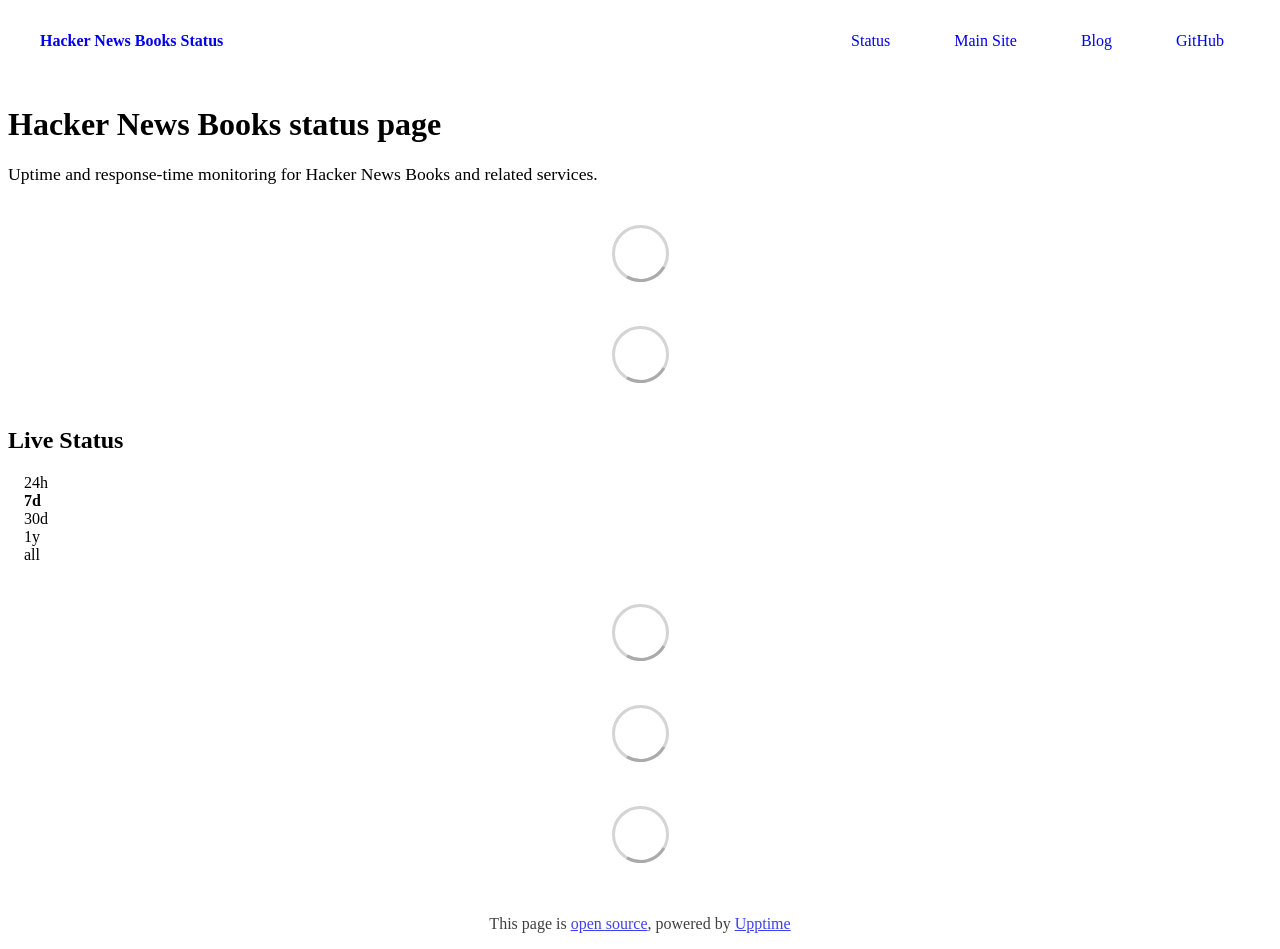
==== commit 4831a0fc: "deploy: d616a01fb04d737f65b4b724fe805bb9c6e17d5b" ====
--- a/index.html
+++ b/index.html
@@ -1,4 +1,4 @@
-<!DOCTYPE html> <html lang=en> <head> <meta charset=utf-8> <meta content="width=device-width,initial-scale=1" name=viewport> <meta content=#333333 name=theme-color> <base href=/ > <link href=manifest.json rel=manifest crossorigin=use-credentials> <script>__SAPPER__={baseUrl:"",preloaded:[void 0,{}]};if('serviceWorker' in navigator)navigator.serviceWorker.register('/service-worker.js');(function(){try{eval("async function x(){}");var main="/client/client.9f94e9e4.js"}catch(e){main="/client/legacy/client.e5802afe.js"};var s=document.createElement("script");try{new Function("if(0)import('')")();s.src=main;s.type="module";s.crossOrigin="use-credentials";}catch(e){s.src="/client/shimport@2.0.5.js";s.setAttribute("data-main",main);}document.head.appendChild(s);}());</script> <link href=client/client-31a52aa5.css rel=stylesheet><link href=client/createOctokit-a85f76c7.css rel=stylesheet><link href=client/index-b0b6455a.css rel=stylesheet> <title>Hacker News Books Status</title> <script>// If `prefers-color-scheme` is not supported, fall back to light mode.
+<!DOCTYPE html> <html lang=en> <head> <meta charset=utf-8> <meta content="width=device-width,initial-scale=1" name=viewport> <meta content=#333333 name=theme-color> <base href=/ > <link href=manifest.json rel=manifest crossorigin=use-credentials> <script>__SAPPER__={baseUrl:"",preloaded:[void 0,{}]};if('serviceWorker' in navigator)navigator.serviceWorker.register('/service-worker.js');(function(){try{eval("async function x(){}");var main="/client/client.aadbe5f9.js"}catch(e){main="/client/legacy/client.535f8a6b.js"};var s=document.createElement("script");try{new Function("if(0)import('')")();s.src=main;s.type="module";s.crossOrigin="use-credentials";}catch(e){s.src="/client/shimport@2.0.5.js";s.setAttribute("data-main",main);}document.head.appendChild(s);}());</script> <link href=client/client-31a52aa5.css rel=stylesheet><link href=client/createOctokit-a85f76c7.css rel=stylesheet><link href=client/index-b0b6455a.css rel=stylesheet> <title>Hacker News Books Status</title> <script>// If `prefers-color-scheme` is not supported, fall back to light mode.
       // In this case, light.css will be downloaded with `highest` priority.
       if (typeof window !== "undefined" && typeof document !== "undefined" && "matchMedia" in window && window.matchMedia('(prefers-color-scheme: dark)').media === 'not all') {
         document.documentElement.style.display = 'none';
@@ -6,7 +6,7 @@
           'beforeend',
           '<link rel="stylesheet" href={`${config.path}/themes/light.css`} onload="document.documentElement.style.display = \'\'">',
         );
-      } </script> <link href=https://status.hackernewsbooks.com/themes/light.css rel=stylesheet media=(prefers-color-scheme:light)> <link href=https://status.hackernewsbooks.com/themes/dark.css rel=stylesheet media=(prefers-color-scheme:dark)><link href=https://status.hackernewsbooks.com/global.css rel=stylesheet><link href=https://hackernewsbooks.com/favicon.ico rel=icon type=image/svg><link href=https://hackernewsbooks.com/favicon.ico rel=icon type=image/png> <link href=/client/client.9f94e9e4.js rel=modulepreload as=script crossorigin=use-credentials><link href=/client/client-31a52aa5.css rel=preload as=style><link href=/client/index.e26fe53d.js rel=modulepreload as=script crossorigin=use-credentials><link href=/client/createOctokit.c9df0cc9.js rel=modulepreload as=script crossorigin=use-credentials><link href=/client/inject_styles.803b7e80.js rel=modulepreload as=script crossorigin=use-credentials><link href=/client/createOctokit-a85f76c7.css rel=preload as=style><link href=/client/index-b0b6455a.css rel=preload as=style></head> <body> <div id=sapper> <nav class=svelte-a08hsz><div class="svelte-a08hsz container"><div><a href=https://status.hackernewsbooks.com class="svelte-a08hsz logo"><img alt="" class=svelte-a08hsz src=https://hackernewsbooks.com/images/hnb_logo.png> <div>Hacker News Books Status</div></a></div> <ul class=svelte-a08hsz><li><a href=/ class=svelte-a08hsz target=_self aria-current=page>Status</a> <li><a href=https://hackernewsbooks.com class=svelte-a08hsz target=_self>Main Site</a> <li><a href=https://blog.hackernewsbooks.com class=svelte-a08hsz target=_self>Blog</a> <li><a href=https://github.com/hackernewsbooks/hnb-status class=svelte-a08hsz target=_self>GitHub</a> </li> </ul></div> </nav> <main class=container> <header class=svelte-ngkazm><h1><strong>Hacker News Books</strong> status page</h1> <p class="svelte-ngkazm lead">Uptime and response-time monitoring for Hacker News Books and related services.</header> <section class=svelte-8lnl4f><div class="svelte-68jxue loading"><svg class=svelte-68jxue height=38 stroke=#aaa width=38 xmlns=http://www.w3.org/2000/svg><g fill=none fill-rule=evenodd><g stroke-width=2 transform="translate(1 1)"><circle cx=18 cy=18 r=18 stroke-opacity=.5></circle><path d="M36 18c0-9.94-8.06-18-18-18"><animateTransform attributeName=transform dur=1s from="0 18 18" repeatCount=indefinite to="360 18 18" type=rotate></animateTransform></path></g></g></svg></div> </section> <section class=svelte-8lnl4f><div class="svelte-68jxue loading"><svg class=svelte-68jxue height=38 stroke=#aaa width=38 xmlns=http://www.w3.org/2000/svg><g fill=none fill-rule=evenodd><g stroke-width=2 transform="translate(1 1)"><circle cx=18 cy=18 r=18 stroke-opacity=.5></circle><path d="M36 18c0-9.94-8.06-18-18-18"><animateTransform attributeName=transform dur=1s from="0 18 18" repeatCount=indefinite to="360 18 18" type=rotate></animateTransform></path></g></g></svg></div> </section> <div class="svelte-fqsq6s f changed"><h2>Live Status</h2> <form class="svelte-fqsq6s f r"><div><input class=svelte-fqsq6s id=data_day name=d type=radio value=day><label class=svelte-fqsq6s for=data_day>24h</label></div> <div><input class=svelte-fqsq6s id=data_week name=d type=radio value=week checked><label class=svelte-fqsq6s for=data_week>7d</label></div> <div><input class=svelte-fqsq6s id=data_month name=d type=radio value=month><label class=svelte-fqsq6s for=data_month>30d</label></div> <div><input class=svelte-fqsq6s id=data_year name=d type=radio value=year><label class=svelte-fqsq6s for=data_year>1y</label></div> <div><input class=svelte-fqsq6s id=data_all name=d type=radio value=all><label class=svelte-fqsq6s for=data_all>all</label></div></form></div> <section class="svelte-fqsq6s live-status"><div class="svelte-68jxue loading"><svg class=svelte-68jxue height=38 stroke=#aaa width=38 xmlns=http://www.w3.org/2000/svg><g fill=none fill-rule=evenodd><g stroke-width=2 transform="translate(1 1)"><circle cx=18 cy=18 r=18 stroke-opacity=.5></circle><path d="M36 18c0-9.94-8.06-18-18-18"><animateTransform attributeName=transform dur=1s from="0 18 18" repeatCount=indefinite to="360 18 18" type=rotate></animateTransform></path></g></g></svg></div> </section> <section><div class="svelte-68jxue loading"><svg class=svelte-68jxue height=38 stroke=#aaa width=38 xmlns=http://www.w3.org/2000/svg><g fill=none fill-rule=evenodd><g stroke-width=2 transform="translate(1 1)"><circle cx=18 cy=18 r=18 stroke-opacity=.5></circle><path d="M36 18c0-9.94-8.06-18-18-18"><animateTransform attributeName=transform dur=1s from="0 18 18" repeatCount=indefinite to="360 18 18" type=rotate></animateTransform></path></g></g></svg></div> </section> <section><div class="svelte-68jxue loading"><svg class=svelte-68jxue height=38 stroke=#aaa width=38 xmlns=http://www.w3.org/2000/svg><g fill=none fill-rule=evenodd><g stroke-width=2 transform="translate(1 1)"><circle cx=18 cy=18 r=18 stroke-opacity=.5></circle><path d="M36 18c0-9.94-8.06-18-18-18"><animateTransform attributeName=transform dur=1s from="0 18 18" repeatCount=indefinite to="360 18 18" type=rotate></animateTransform></path></g></g></svg></div></section></main> <footer class=svelte-jbr799><p>This page is <a href=https://github.com/hackernewsbooks/hnb-status>open source</a>, powered by <a href=https://upptime.js.org>Upptime</a></p> </footer></div> <script> try {
+      } </script> <link href=https://status.hackernewsbooks.com/themes/light.css rel=stylesheet media=(prefers-color-scheme:light)> <link href=https://status.hackernewsbooks.com/themes/dark.css rel=stylesheet media=(prefers-color-scheme:dark)><link href=https://status.hackernewsbooks.com/global.css rel=stylesheet><link href=https://hackernewsbooks.com/favicon.ico rel=icon type=image/svg><link href=https://hackernewsbooks.com/favicon.ico rel=icon type=image/png> <link href=/client/client.aadbe5f9.js rel=modulepreload as=script crossorigin=use-credentials><link href=/client/client-31a52aa5.css rel=preload as=style><link href=/client/index.85ccc91c.js rel=modulepreload as=script crossorigin=use-credentials><link href=/client/createOctokit.16eab67a.js rel=modulepreload as=script crossorigin=use-credentials><link href=/client/inject_styles.803b7e80.js rel=modulepreload as=script crossorigin=use-credentials><link href=/client/createOctokit-a85f76c7.css rel=preload as=style><link href=/client/index-b0b6455a.css rel=preload as=style></head> <body> <div id=sapper> <nav class=svelte-a08hsz><div class="svelte-a08hsz container"><div><a href=https://status.hackernewsbooks.com class="svelte-a08hsz logo"><img alt="" class=svelte-a08hsz src=https://hackernewsbooks.com/static/images/hnb_orange_logo.png> <div>Hacker News Books Status</div></a></div> <ul class=svelte-a08hsz><li><a href=/ class=svelte-a08hsz target=_self aria-current=page>Status</a> <li><a href=https://hackernewsbooks.com class=svelte-a08hsz target=_self>Main Site</a> <li><a href=https://blog.hackernewsbooks.com class=svelte-a08hsz target=_self>Blog</a> <li><a href=https://github.com/hackernewsbooks/hnb-status class=svelte-a08hsz target=_self>GitHub</a> </li> </ul></div> </nav> <main class=container> <header class=svelte-ngkazm><h1><strong>Hacker News Books</strong> status page</h1> <p class="svelte-ngkazm lead">Uptime and response-time monitoring for Hacker News Books and related services.</header> <section class=svelte-8lnl4f><div class="svelte-68jxue loading"><svg class=svelte-68jxue height=38 stroke=#aaa width=38 xmlns=http://www.w3.org/2000/svg><g fill=none fill-rule=evenodd><g stroke-width=2 transform="translate(1 1)"><circle cx=18 cy=18 r=18 stroke-opacity=.5></circle><path d="M36 18c0-9.94-8.06-18-18-18"><animateTransform attributeName=transform dur=1s from="0 18 18" repeatCount=indefinite to="360 18 18" type=rotate></animateTransform></path></g></g></svg></div> </section> <section class=svelte-8lnl4f><div class="svelte-68jxue loading"><svg class=svelte-68jxue height=38 stroke=#aaa width=38 xmlns=http://www.w3.org/2000/svg><g fill=none fill-rule=evenodd><g stroke-width=2 transform="translate(1 1)"><circle cx=18 cy=18 r=18 stroke-opacity=.5></circle><path d="M36 18c0-9.94-8.06-18-18-18"><animateTransform attributeName=transform dur=1s from="0 18 18" repeatCount=indefinite to="360 18 18" type=rotate></animateTransform></path></g></g></svg></div> </section> <div class="svelte-fqsq6s f changed"><h2>Live Status</h2> <form class="svelte-fqsq6s f r"><div><input class=svelte-fqsq6s id=data_day name=d type=radio value=day><label class=svelte-fqsq6s for=data_day>24h</label></div> <div><input class=svelte-fqsq6s id=data_week name=d type=radio value=week checked><label class=svelte-fqsq6s for=data_week>7d</label></div> <div><input class=svelte-fqsq6s id=data_month name=d type=radio value=month><label class=svelte-fqsq6s for=data_month>30d</label></div> <div><input class=svelte-fqsq6s id=data_year name=d type=radio value=year><label class=svelte-fqsq6s for=data_year>1y</label></div> <div><input class=svelte-fqsq6s id=data_all name=d type=radio value=all><label class=svelte-fqsq6s for=data_all>all</label></div></form></div> <section class="svelte-fqsq6s live-status"><div class="svelte-68jxue loading"><svg class=svelte-68jxue height=38 stroke=#aaa width=38 xmlns=http://www.w3.org/2000/svg><g fill=none fill-rule=evenodd><g stroke-width=2 transform="translate(1 1)"><circle cx=18 cy=18 r=18 stroke-opacity=.5></circle><path d="M36 18c0-9.94-8.06-18-18-18"><animateTransform attributeName=transform dur=1s from="0 18 18" repeatCount=indefinite to="360 18 18" type=rotate></animateTransform></path></g></g></svg></div> </section> <section><div class="svelte-68jxue loading"><svg class=svelte-68jxue height=38 stroke=#aaa width=38 xmlns=http://www.w3.org/2000/svg><g fill=none fill-rule=evenodd><g stroke-width=2 transform="translate(1 1)"><circle cx=18 cy=18 r=18 stroke-opacity=.5></circle><path d="M36 18c0-9.94-8.06-18-18-18"><animateTransform attributeName=transform dur=1s from="0 18 18" repeatCount=indefinite to="360 18 18" type=rotate></animateTransform></path></g></g></svg></div> </section> <section><div class="svelte-68jxue loading"><svg class=svelte-68jxue height=38 stroke=#aaa width=38 xmlns=http://www.w3.org/2000/svg><g fill=none fill-rule=evenodd><g stroke-width=2 transform="translate(1 1)"><circle cx=18 cy=18 r=18 stroke-opacity=.5></circle><path d="M36 18c0-9.94-8.06-18-18-18"><animateTransform attributeName=transform dur=1s from="0 18 18" repeatCount=indefinite to="360 18 18" type=rotate></animateTransform></path></g></g></svg></div></section></main> <footer class=svelte-jbr799><p>This page is <a href=https://github.com/hackernewsbooks/hnb-status>open source</a>, powered by <a href=https://upptime.js.org>Upptime</a></p> </footer></div> <script> try {
         if (typeof window !== "undefined" && window.navigator && navigator.serviceWorker) {
           navigator.serviceWorker.getRegistrations().then(function (registrations) {
             for (let registration of registrations) {
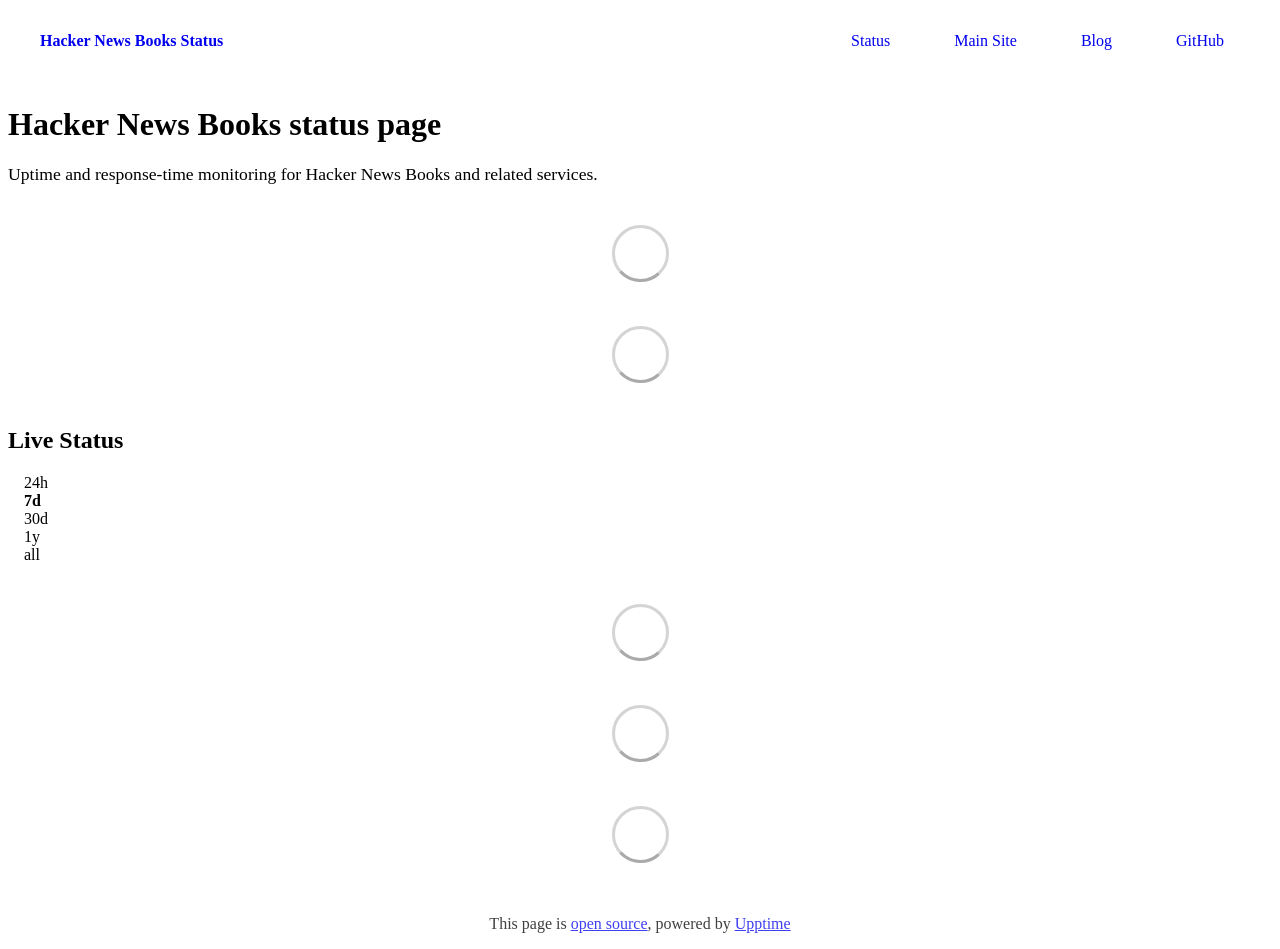
==== commit 61457c56: "deploy: 671c377c1d144876ac54a657381076e527ec3a5c" ====
--- a/index.html
+++ b/index.html
@@ -1,12 +1,4 @@
-<!DOCTYPE html> <html lang=en> <head> <meta charset=utf-8> <meta content="width=device-width,initial-scale=1" name=viewport> <meta content=#333333 name=theme-color> <base href=/ > <link href=manifest.json rel=manifest crossorigin=use-credentials> <script>__SAPPER__={baseUrl:"",preloaded:[void 0,{}]};if('serviceWorker' in navigator)navigator.serviceWorker.register('/service-worker.js');(function(){try{eval("async function x(){}");var main="/client/client.aadbe5f9.js"}catch(e){main="/client/legacy/client.535f8a6b.js"};var s=document.createElement("script");try{new Function("if(0)import('')")();s.src=main;s.type="module";s.crossOrigin="use-credentials";}catch(e){s.src="/client/shimport@2.0.5.js";s.setAttribute("data-main",main);}document.head.appendChild(s);}());</script> <link href=client/client-31a52aa5.css rel=stylesheet><link href=client/createOctokit-a85f76c7.css rel=stylesheet><link href=client/index-b0b6455a.css rel=stylesheet> <title>Hacker News Books Status</title> <script>// If `prefers-color-scheme` is not supported, fall back to light mode.
-      // In this case, light.css will be downloaded with `highest` priority.
-      if (typeof window !== "undefined" && typeof document !== "undefined" && "matchMedia" in window && window.matchMedia('(prefers-color-scheme: dark)').media === 'not all') {
-        document.documentElement.style.display = 'none';
-        document.head.insertAdjacentHTML(
-          'beforeend',
-          '<link rel="stylesheet" href={`${config.path}/themes/light.css`} onload="document.documentElement.style.display = \'\'">',
-        );
-      } </script> <link href=https://status.hackernewsbooks.com/themes/light.css rel=stylesheet media=(prefers-color-scheme:light)> <link href=https://status.hackernewsbooks.com/themes/dark.css rel=stylesheet media=(prefers-color-scheme:dark)><link href=https://status.hackernewsbooks.com/global.css rel=stylesheet><link href=https://hackernewsbooks.com/favicon.ico rel=icon type=image/svg><link href=https://hackernewsbooks.com/favicon.ico rel=icon type=image/png> <link href=/client/client.aadbe5f9.js rel=modulepreload as=script crossorigin=use-credentials><link href=/client/client-31a52aa5.css rel=preload as=style><link href=/client/index.85ccc91c.js rel=modulepreload as=script crossorigin=use-credentials><link href=/client/createOctokit.16eab67a.js rel=modulepreload as=script crossorigin=use-credentials><link href=/client/inject_styles.803b7e80.js rel=modulepreload as=script crossorigin=use-credentials><link href=/client/createOctokit-a85f76c7.css rel=preload as=style><link href=/client/index-b0b6455a.css rel=preload as=style></head> <body> <div id=sapper> <nav class=svelte-a08hsz><div class="svelte-a08hsz container"><div><a href=https://status.hackernewsbooks.com class="svelte-a08hsz logo"><img alt="" class=svelte-a08hsz src=https://hackernewsbooks.com/static/images/hnb_orange_logo.png> <div>Hacker News Books Status</div></a></div> <ul class=svelte-a08hsz><li><a href=/ class=svelte-a08hsz target=_self aria-current=page>Status</a> <li><a href=https://hackernewsbooks.com class=svelte-a08hsz target=_self>Main Site</a> <li><a href=https://blog.hackernewsbooks.com class=svelte-a08hsz target=_self>Blog</a> <li><a href=https://github.com/hackernewsbooks/hnb-status class=svelte-a08hsz target=_self>GitHub</a> </li> </ul></div> </nav> <main class=container> <header class=svelte-ngkazm><h1><strong>Hacker News Books</strong> status page</h1> <p class="svelte-ngkazm lead">Uptime and response-time monitoring for Hacker News Books and related services.</header> <section class=svelte-8lnl4f><div class="svelte-68jxue loading"><svg class=svelte-68jxue height=38 stroke=#aaa width=38 xmlns=http://www.w3.org/2000/svg><g fill=none fill-rule=evenodd><g stroke-width=2 transform="translate(1 1)"><circle cx=18 cy=18 r=18 stroke-opacity=.5></circle><path d="M36 18c0-9.94-8.06-18-18-18"><animateTransform attributeName=transform dur=1s from="0 18 18" repeatCount=indefinite to="360 18 18" type=rotate></animateTransform></path></g></g></svg></div> </section> <section class=svelte-8lnl4f><div class="svelte-68jxue loading"><svg class=svelte-68jxue height=38 stroke=#aaa width=38 xmlns=http://www.w3.org/2000/svg><g fill=none fill-rule=evenodd><g stroke-width=2 transform="translate(1 1)"><circle cx=18 cy=18 r=18 stroke-opacity=.5></circle><path d="M36 18c0-9.94-8.06-18-18-18"><animateTransform attributeName=transform dur=1s from="0 18 18" repeatCount=indefinite to="360 18 18" type=rotate></animateTransform></path></g></g></svg></div> </section> <div class="svelte-fqsq6s f changed"><h2>Live Status</h2> <form class="svelte-fqsq6s f r"><div><input class=svelte-fqsq6s id=data_day name=d type=radio value=day><label class=svelte-fqsq6s for=data_day>24h</label></div> <div><input class=svelte-fqsq6s id=data_week name=d type=radio value=week checked><label class=svelte-fqsq6s for=data_week>7d</label></div> <div><input class=svelte-fqsq6s id=data_month name=d type=radio value=month><label class=svelte-fqsq6s for=data_month>30d</label></div> <div><input class=svelte-fqsq6s id=data_year name=d type=radio value=year><label class=svelte-fqsq6s for=data_year>1y</label></div> <div><input class=svelte-fqsq6s id=data_all name=d type=radio value=all><label class=svelte-fqsq6s for=data_all>all</label></div></form></div> <section class="svelte-fqsq6s live-status"><div class="svelte-68jxue loading"><svg class=svelte-68jxue height=38 stroke=#aaa width=38 xmlns=http://www.w3.org/2000/svg><g fill=none fill-rule=evenodd><g stroke-width=2 transform="translate(1 1)"><circle cx=18 cy=18 r=18 stroke-opacity=.5></circle><path d="M36 18c0-9.94-8.06-18-18-18"><animateTransform attributeName=transform dur=1s from="0 18 18" repeatCount=indefinite to="360 18 18" type=rotate></animateTransform></path></g></g></svg></div> </section> <section><div class="svelte-68jxue loading"><svg class=svelte-68jxue height=38 stroke=#aaa width=38 xmlns=http://www.w3.org/2000/svg><g fill=none fill-rule=evenodd><g stroke-width=2 transform="translate(1 1)"><circle cx=18 cy=18 r=18 stroke-opacity=.5></circle><path d="M36 18c0-9.94-8.06-18-18-18"><animateTransform attributeName=transform dur=1s from="0 18 18" repeatCount=indefinite to="360 18 18" type=rotate></animateTransform></path></g></g></svg></div> </section> <section><div class="svelte-68jxue loading"><svg class=svelte-68jxue height=38 stroke=#aaa width=38 xmlns=http://www.w3.org/2000/svg><g fill=none fill-rule=evenodd><g stroke-width=2 transform="translate(1 1)"><circle cx=18 cy=18 r=18 stroke-opacity=.5></circle><path d="M36 18c0-9.94-8.06-18-18-18"><animateTransform attributeName=transform dur=1s from="0 18 18" repeatCount=indefinite to="360 18 18" type=rotate></animateTransform></path></g></g></svg></div></section></main> <footer class=svelte-jbr799><p>This page is <a href=https://github.com/hackernewsbooks/hnb-status>open source</a>, powered by <a href=https://upptime.js.org>Upptime</a></p> </footer></div> <script> try {
+<!DOCTYPE html> <html lang=en> <head> <meta charset=utf-8> <meta content="width=device-width,initial-scale=1" name=viewport> <meta content=#333333 name=theme-color> <base href=/ > <link href=manifest.json rel=manifest crossorigin=use-credentials> <script>__SAPPER__={baseUrl:"",preloaded:[void 0,{}]};if('serviceWorker' in navigator)navigator.serviceWorker.register('/service-worker.js');(function(){try{eval("async function x(){}");var main="/client/client.1c5cc24c.js"}catch(e){main="/client/legacy/client.f90ed609.js"};var s=document.createElement("script");try{new Function("if(0)import('')")();s.src=main;s.type="module";s.crossOrigin="use-credentials";}catch(e){s.src="/client/shimport@2.0.5.js";s.setAttribute("data-main",main);}document.head.appendChild(s);}());</script> <link href=client/client-31a52aa5.css rel=stylesheet><link href=client/createOctokit-a85f76c7.css rel=stylesheet><link href=client/index-b0b6455a.css rel=stylesheet> <title>Hacker News Books Status</title><link href=https://status.hackernewsbooks.com/hnb-theme.css rel=stylesheet><link href=https://status.hackernewsbooks.com/global.css rel=stylesheet><link href=https://hackernewsbooks.com/favicon.ico rel=icon type=image/svg><link href=https://hackernewsbooks.com/favicon.ico rel=icon type=image/png> <link href=/client/client.1c5cc24c.js rel=modulepreload as=script crossorigin=use-credentials><link href=/client/client-31a52aa5.css rel=preload as=style><link href=/client/index.cdca93d3.js rel=modulepreload as=script crossorigin=use-credentials><link href=/client/createOctokit.a4c8cc18.js rel=modulepreload as=script crossorigin=use-credentials><link href=/client/inject_styles.803b7e80.js rel=modulepreload as=script crossorigin=use-credentials><link href=/client/createOctokit-a85f76c7.css rel=preload as=style><link href=/client/index-b0b6455a.css rel=preload as=style></head> <body> <div id=sapper> <nav class=svelte-a08hsz><div class="svelte-a08hsz container"><div><a href=https://status.hackernewsbooks.com class="svelte-a08hsz logo"><img alt="" class=svelte-a08hsz src=https://hackernewsbooks.com/static/images/hnb_orange_logo.png> <div>Hacker News Books Status</div></a></div> <ul class=svelte-a08hsz><li><a href=/ class=svelte-a08hsz target=_self aria-current=page>Status</a> <li><a href=https://hackernewsbooks.com class=svelte-a08hsz target=_self>Main Site</a> <li><a href=https://blog.hackernewsbooks.com class=svelte-a08hsz target=_self>Blog</a> <li><a href=https://github.com/hackernewsbooks/hnb-status class=svelte-a08hsz target=_self>GitHub</a> </li> </ul></div> </nav> <main class=container> <header class=svelte-ngkazm><h1><strong>Hacker News Books</strong> status page</h1> <p class="svelte-ngkazm lead">Uptime and response-time monitoring for Hacker News Books and related services.</header> <section class=svelte-8lnl4f><div class="svelte-68jxue loading"><svg class=svelte-68jxue height=38 stroke=#aaa width=38 xmlns=http://www.w3.org/2000/svg><g fill=none fill-rule=evenodd><g stroke-width=2 transform="translate(1 1)"><circle cx=18 cy=18 r=18 stroke-opacity=.5></circle><path d="M36 18c0-9.94-8.06-18-18-18"><animateTransform attributeName=transform dur=1s from="0 18 18" repeatCount=indefinite to="360 18 18" type=rotate></animateTransform></path></g></g></svg></div> </section> <section class=svelte-8lnl4f><div class="svelte-68jxue loading"><svg class=svelte-68jxue height=38 stroke=#aaa width=38 xmlns=http://www.w3.org/2000/svg><g fill=none fill-rule=evenodd><g stroke-width=2 transform="translate(1 1)"><circle cx=18 cy=18 r=18 stroke-opacity=.5></circle><path d="M36 18c0-9.94-8.06-18-18-18"><animateTransform attributeName=transform dur=1s from="0 18 18" repeatCount=indefinite to="360 18 18" type=rotate></animateTransform></path></g></g></svg></div> </section> <div class="svelte-fqsq6s f changed"><h2>Live Status</h2> <form class="svelte-fqsq6s f r"><div><input class=svelte-fqsq6s id=data_day name=d type=radio value=day><label class=svelte-fqsq6s for=data_day>24h</label></div> <div><input class=svelte-fqsq6s id=data_week name=d type=radio value=week checked><label class=svelte-fqsq6s for=data_week>7d</label></div> <div><input class=svelte-fqsq6s id=data_month name=d type=radio value=month><label class=svelte-fqsq6s for=data_month>30d</label></div> <div><input class=svelte-fqsq6s id=data_year name=d type=radio value=year><label class=svelte-fqsq6s for=data_year>1y</label></div> <div><input class=svelte-fqsq6s id=data_all name=d type=radio value=all><label class=svelte-fqsq6s for=data_all>all</label></div></form></div> <section class="svelte-fqsq6s live-status"><div class="svelte-68jxue loading"><svg class=svelte-68jxue height=38 stroke=#aaa width=38 xmlns=http://www.w3.org/2000/svg><g fill=none fill-rule=evenodd><g stroke-width=2 transform="translate(1 1)"><circle cx=18 cy=18 r=18 stroke-opacity=.5></circle><path d="M36 18c0-9.94-8.06-18-18-18"><animateTransform attributeName=transform dur=1s from="0 18 18" repeatCount=indefinite to="360 18 18" type=rotate></animateTransform></path></g></g></svg></div> </section> <section><div class="svelte-68jxue loading"><svg class=svelte-68jxue height=38 stroke=#aaa width=38 xmlns=http://www.w3.org/2000/svg><g fill=none fill-rule=evenodd><g stroke-width=2 transform="translate(1 1)"><circle cx=18 cy=18 r=18 stroke-opacity=.5></circle><path d="M36 18c0-9.94-8.06-18-18-18"><animateTransform attributeName=transform dur=1s from="0 18 18" repeatCount=indefinite to="360 18 18" type=rotate></animateTransform></path></g></g></svg></div> </section> <section><div class="svelte-68jxue loading"><svg class=svelte-68jxue height=38 stroke=#aaa width=38 xmlns=http://www.w3.org/2000/svg><g fill=none fill-rule=evenodd><g stroke-width=2 transform="translate(1 1)"><circle cx=18 cy=18 r=18 stroke-opacity=.5></circle><path d="M36 18c0-9.94-8.06-18-18-18"><animateTransform attributeName=transform dur=1s from="0 18 18" repeatCount=indefinite to="360 18 18" type=rotate></animateTransform></path></g></g></svg></div></section></main> <footer class=svelte-jbr799><p>This page is <a href=https://github.com/hackernewsbooks/hnb-status>open source</a>, powered by <a href=https://upptime.js.org>Upptime</a></p> </footer></div> <script> try {
         if (typeof window !== "undefined" && window.navigator && navigator.serviceWorker) {
           navigator.serviceWorker.getRegistrations().then(function (registrations) {
             for (let registration of registrations) {
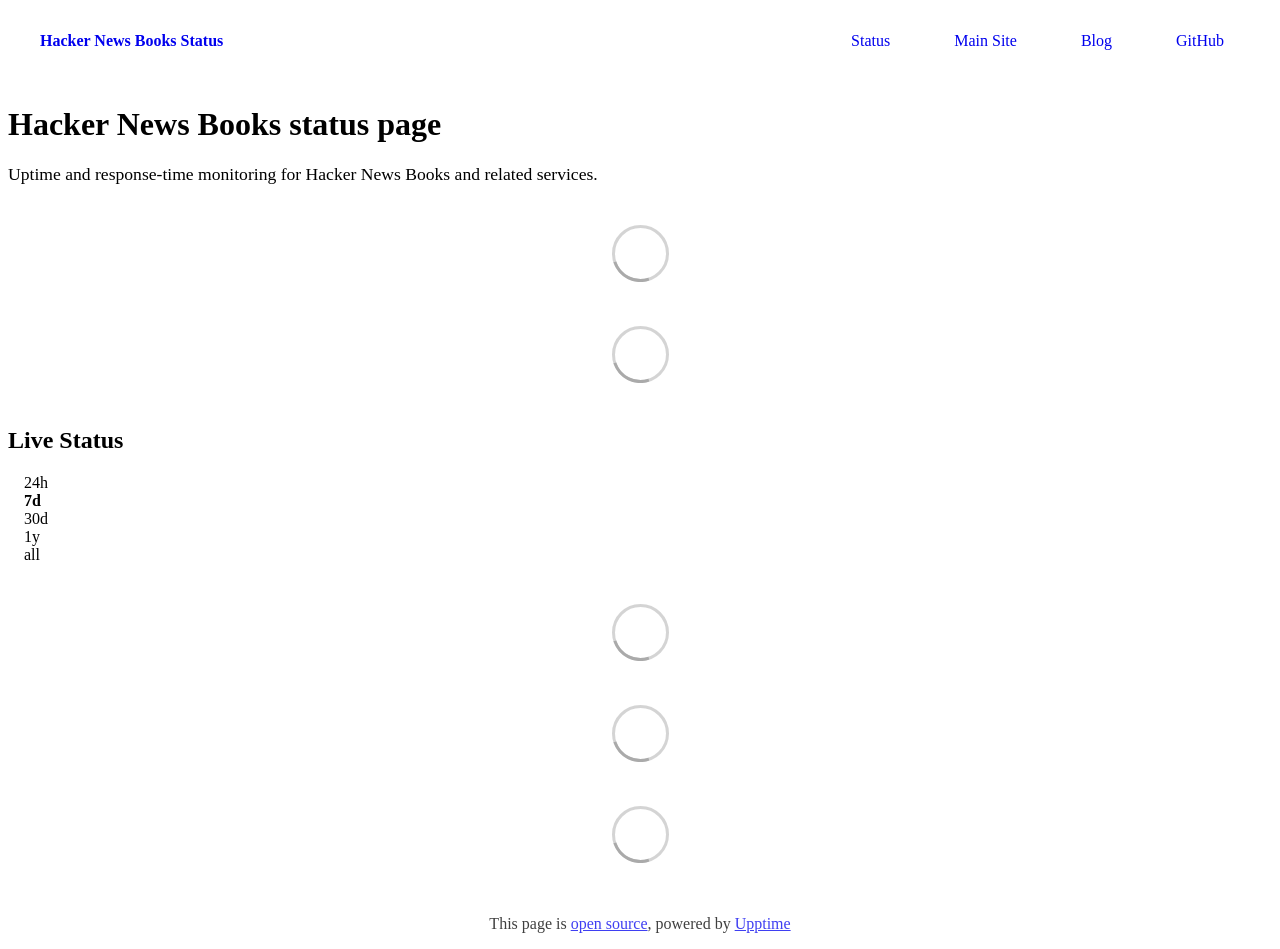
==== commit b906ebcb: "deploy: a0e90664e1f5302c4595307a5ba0f1031a13700a" ====
--- a/index.html
+++ b/index.html
@@ -1,4 +1,4 @@
-<!DOCTYPE html> <html lang=en> <head> <meta charset=utf-8> <meta content="width=device-width,initial-scale=1" name=viewport> <meta content=#333333 name=theme-color> <base href=/ > <link href=manifest.json rel=manifest crossorigin=use-credentials> <script>__SAPPER__={baseUrl:"",preloaded:[void 0,{}]};if('serviceWorker' in navigator)navigator.serviceWorker.register('/service-worker.js');(function(){try{eval("async function x(){}");var main="/client/client.1c5cc24c.js"}catch(e){main="/client/legacy/client.f90ed609.js"};var s=document.createElement("script");try{new Function("if(0)import('')")();s.src=main;s.type="module";s.crossOrigin="use-credentials";}catch(e){s.src="/client/shimport@2.0.5.js";s.setAttribute("data-main",main);}document.head.appendChild(s);}());</script> <link href=client/client-31a52aa5.css rel=stylesheet><link href=client/createOctokit-a85f76c7.css rel=stylesheet><link href=client/index-b0b6455a.css rel=stylesheet> <title>Hacker News Books Status</title><link href=https://status.hackernewsbooks.com/hnb-theme.css rel=stylesheet><link href=https://status.hackernewsbooks.com/global.css rel=stylesheet><link href=https://hackernewsbooks.com/favicon.ico rel=icon type=image/svg><link href=https://hackernewsbooks.com/favicon.ico rel=icon type=image/png> <link href=/client/client.1c5cc24c.js rel=modulepreload as=script crossorigin=use-credentials><link href=/client/client-31a52aa5.css rel=preload as=style><link href=/client/index.cdca93d3.js rel=modulepreload as=script crossorigin=use-credentials><link href=/client/createOctokit.a4c8cc18.js rel=modulepreload as=script crossorigin=use-credentials><link href=/client/inject_styles.803b7e80.js rel=modulepreload as=script crossorigin=use-credentials><link href=/client/createOctokit-a85f76c7.css rel=preload as=style><link href=/client/index-b0b6455a.css rel=preload as=style></head> <body> <div id=sapper> <nav class=svelte-a08hsz><div class="svelte-a08hsz container"><div><a href=https://status.hackernewsbooks.com class="svelte-a08hsz logo"><img alt="" class=svelte-a08hsz src=https://hackernewsbooks.com/static/images/hnb_orange_logo.png> <div>Hacker News Books Status</div></a></div> <ul class=svelte-a08hsz><li><a href=/ class=svelte-a08hsz target=_self aria-current=page>Status</a> <li><a href=https://hackernewsbooks.com class=svelte-a08hsz target=_self>Main Site</a> <li><a href=https://blog.hackernewsbooks.com class=svelte-a08hsz target=_self>Blog</a> <li><a href=https://github.com/hackernewsbooks/hnb-status class=svelte-a08hsz target=_self>GitHub</a> </li> </ul></div> </nav> <main class=container> <header class=svelte-ngkazm><h1><strong>Hacker News Books</strong> status page</h1> <p class="svelte-ngkazm lead">Uptime and response-time monitoring for Hacker News Books and related services.</header> <section class=svelte-8lnl4f><div class="svelte-68jxue loading"><svg class=svelte-68jxue height=38 stroke=#aaa width=38 xmlns=http://www.w3.org/2000/svg><g fill=none fill-rule=evenodd><g stroke-width=2 transform="translate(1 1)"><circle cx=18 cy=18 r=18 stroke-opacity=.5></circle><path d="M36 18c0-9.94-8.06-18-18-18"><animateTransform attributeName=transform dur=1s from="0 18 18" repeatCount=indefinite to="360 18 18" type=rotate></animateTransform></path></g></g></svg></div> </section> <section class=svelte-8lnl4f><div class="svelte-68jxue loading"><svg class=svelte-68jxue height=38 stroke=#aaa width=38 xmlns=http://www.w3.org/2000/svg><g fill=none fill-rule=evenodd><g stroke-width=2 transform="translate(1 1)"><circle cx=18 cy=18 r=18 stroke-opacity=.5></circle><path d="M36 18c0-9.94-8.06-18-18-18"><animateTransform attributeName=transform dur=1s from="0 18 18" repeatCount=indefinite to="360 18 18" type=rotate></animateTransform></path></g></g></svg></div> </section> <div class="svelte-fqsq6s f changed"><h2>Live Status</h2> <form class="svelte-fqsq6s f r"><div><input class=svelte-fqsq6s id=data_day name=d type=radio value=day><label class=svelte-fqsq6s for=data_day>24h</label></div> <div><input class=svelte-fqsq6s id=data_week name=d type=radio value=week checked><label class=svelte-fqsq6s for=data_week>7d</label></div> <div><input class=svelte-fqsq6s id=data_month name=d type=radio value=month><label class=svelte-fqsq6s for=data_month>30d</label></div> <div><input class=svelte-fqsq6s id=data_year name=d type=radio value=year><label class=svelte-fqsq6s for=data_year>1y</label></div> <div><input class=svelte-fqsq6s id=data_all name=d type=radio value=all><label class=svelte-fqsq6s for=data_all>all</label></div></form></div> <section class="svelte-fqsq6s live-status"><div class="svelte-68jxue loading"><svg class=svelte-68jxue height=38 stroke=#aaa width=38 xmlns=http://www.w3.org/2000/svg><g fill=none fill-rule=evenodd><g stroke-width=2 transform="translate(1 1)"><circle cx=18 cy=18 r=18 stroke-opacity=.5></circle><path d="M36 18c0-9.94-8.06-18-18-18"><animateTransform attributeName=transform dur=1s from="0 18 18" repeatCount=indefinite to="360 18 18" type=rotate></animateTransform></path></g></g></svg></div> </section> <section><div class="svelte-68jxue loading"><svg class=svelte-68jxue height=38 stroke=#aaa width=38 xmlns=http://www.w3.org/2000/svg><g fill=none fill-rule=evenodd><g stroke-width=2 transform="translate(1 1)"><circle cx=18 cy=18 r=18 stroke-opacity=.5></circle><path d="M36 18c0-9.94-8.06-18-18-18"><animateTransform attributeName=transform dur=1s from="0 18 18" repeatCount=indefinite to="360 18 18" type=rotate></animateTransform></path></g></g></svg></div> </section> <section><div class="svelte-68jxue loading"><svg class=svelte-68jxue height=38 stroke=#aaa width=38 xmlns=http://www.w3.org/2000/svg><g fill=none fill-rule=evenodd><g stroke-width=2 transform="translate(1 1)"><circle cx=18 cy=18 r=18 stroke-opacity=.5></circle><path d="M36 18c0-9.94-8.06-18-18-18"><animateTransform attributeName=transform dur=1s from="0 18 18" repeatCount=indefinite to="360 18 18" type=rotate></animateTransform></path></g></g></svg></div></section></main> <footer class=svelte-jbr799><p>This page is <a href=https://github.com/hackernewsbooks/hnb-status>open source</a>, powered by <a href=https://upptime.js.org>Upptime</a></p> </footer></div> <script> try {
+<!DOCTYPE html> <html lang=en> <head> <meta charset=utf-8> <meta content="width=device-width,initial-scale=1" name=viewport> <meta content=#333333 name=theme-color> <base href=/ > <link href=manifest.json rel=manifest crossorigin=use-credentials> <script>__SAPPER__={baseUrl:"",preloaded:[void 0,{}]};if('serviceWorker' in navigator)navigator.serviceWorker.register('/service-worker.js');(function(){try{eval("async function x(){}");var main="/client/client.5b4f85fb.js"}catch(e){main="/client/legacy/client.4d80501d.js"};var s=document.createElement("script");try{new Function("if(0)import('')")();s.src=main;s.type="module";s.crossOrigin="use-credentials";}catch(e){s.src="/client/shimport@2.0.5.js";s.setAttribute("data-main",main);}document.head.appendChild(s);}());</script> <link href=client/client-31a52aa5.css rel=stylesheet><link href=client/createOctokit-a85f76c7.css rel=stylesheet><link href=client/index-b0b6455a.css rel=stylesheet> <title>Hacker News Books Status</title><link href=https://status.hackernewsbooks.com/hnb-theme.css rel=stylesheet><link href=https://status.hackernewsbooks.com/global.css rel=stylesheet><link href=https://hackernewsbooks.com/favicon.ico rel=icon type=image/svg><link href=https://hackernewsbooks.com/favicon.ico rel=icon type=image/png> <link href=/client/client.5b4f85fb.js rel=modulepreload as=script crossorigin=use-credentials><link href=/client/client-31a52aa5.css rel=preload as=style><link href=/client/index.838d8928.js rel=modulepreload as=script crossorigin=use-credentials><link href=/client/createOctokit.c14138b9.js rel=modulepreload as=script crossorigin=use-credentials><link href=/client/inject_styles.803b7e80.js rel=modulepreload as=script crossorigin=use-credentials><link href=/client/createOctokit-a85f76c7.css rel=preload as=style><link href=/client/index-b0b6455a.css rel=preload as=style></head> <body> <div id=sapper> <nav class=svelte-a08hsz><div class="svelte-a08hsz container"><div><a href=https://status.hackernewsbooks.com class="svelte-a08hsz logo"><img alt="" class=svelte-a08hsz src=https://hackernewsbooks.com/static/images/hnb_orange_logo_purple.png> <div>Hacker News Books Status</div></a></div> <ul class=svelte-a08hsz><li><a href=/ class=svelte-a08hsz target=_self aria-current=page>Status</a> <li><a href=https://hackernewsbooks.com class=svelte-a08hsz target=_self>Main Site</a> <li><a href=https://blog.hackernewsbooks.com class=svelte-a08hsz target=_self>Blog</a> <li><a href=https://github.com/hackernewsbooks/hnb-status class=svelte-a08hsz target=_self>GitHub</a> </li> </ul></div> </nav> <main class=container> <header class=svelte-ngkazm><h1><strong>Hacker News Books</strong> status page</h1> <p class="svelte-ngkazm lead">Uptime and response-time monitoring for Hacker News Books and related services.</header> <section class=svelte-8lnl4f><div class="svelte-68jxue loading"><svg class=svelte-68jxue height=38 stroke=#aaa width=38 xmlns=http://www.w3.org/2000/svg><g fill=none fill-rule=evenodd><g stroke-width=2 transform="translate(1 1)"><circle cx=18 cy=18 r=18 stroke-opacity=.5></circle><path d="M36 18c0-9.94-8.06-18-18-18"><animateTransform attributeName=transform dur=1s from="0 18 18" repeatCount=indefinite to="360 18 18" type=rotate></animateTransform></path></g></g></svg></div> </section> <section class=svelte-8lnl4f><div class="svelte-68jxue loading"><svg class=svelte-68jxue height=38 stroke=#aaa width=38 xmlns=http://www.w3.org/2000/svg><g fill=none fill-rule=evenodd><g stroke-width=2 transform="translate(1 1)"><circle cx=18 cy=18 r=18 stroke-opacity=.5></circle><path d="M36 18c0-9.94-8.06-18-18-18"><animateTransform attributeName=transform dur=1s from="0 18 18" repeatCount=indefinite to="360 18 18" type=rotate></animateTransform></path></g></g></svg></div> </section> <div class="svelte-fqsq6s f changed"><h2>Live Status</h2> <form class="svelte-fqsq6s f r"><div><input class=svelte-fqsq6s id=data_day name=d type=radio value=day><label class=svelte-fqsq6s for=data_day>24h</label></div> <div><input class=svelte-fqsq6s id=data_week name=d type=radio value=week checked><label class=svelte-fqsq6s for=data_week>7d</label></div> <div><input class=svelte-fqsq6s id=data_month name=d type=radio value=month><label class=svelte-fqsq6s for=data_month>30d</label></div> <div><input class=svelte-fqsq6s id=data_year name=d type=radio value=year><label class=svelte-fqsq6s for=data_year>1y</label></div> <div><input class=svelte-fqsq6s id=data_all name=d type=radio value=all><label class=svelte-fqsq6s for=data_all>all</label></div></form></div> <section class="svelte-fqsq6s live-status"><div class="svelte-68jxue loading"><svg class=svelte-68jxue height=38 stroke=#aaa width=38 xmlns=http://www.w3.org/2000/svg><g fill=none fill-rule=evenodd><g stroke-width=2 transform="translate(1 1)"><circle cx=18 cy=18 r=18 stroke-opacity=.5></circle><path d="M36 18c0-9.94-8.06-18-18-18"><animateTransform attributeName=transform dur=1s from="0 18 18" repeatCount=indefinite to="360 18 18" type=rotate></animateTransform></path></g></g></svg></div> </section> <section><div class="svelte-68jxue loading"><svg class=svelte-68jxue height=38 stroke=#aaa width=38 xmlns=http://www.w3.org/2000/svg><g fill=none fill-rule=evenodd><g stroke-width=2 transform="translate(1 1)"><circle cx=18 cy=18 r=18 stroke-opacity=.5></circle><path d="M36 18c0-9.94-8.06-18-18-18"><animateTransform attributeName=transform dur=1s from="0 18 18" repeatCount=indefinite to="360 18 18" type=rotate></animateTransform></path></g></g></svg></div> </section> <section><div class="svelte-68jxue loading"><svg class=svelte-68jxue height=38 stroke=#aaa width=38 xmlns=http://www.w3.org/2000/svg><g fill=none fill-rule=evenodd><g stroke-width=2 transform="translate(1 1)"><circle cx=18 cy=18 r=18 stroke-opacity=.5></circle><path d="M36 18c0-9.94-8.06-18-18-18"><animateTransform attributeName=transform dur=1s from="0 18 18" repeatCount=indefinite to="360 18 18" type=rotate></animateTransform></path></g></g></svg></div></section></main> <footer class=svelte-jbr799><p>This page is <a href=https://github.com/hackernewsbooks/hnb-status>open source</a>, powered by <a href=https://upptime.js.org>Upptime</a></p> </footer></div> <script> try {
         if (typeof window !== "undefined" && window.navigator && navigator.serviceWorker) {
           navigator.serviceWorker.getRegistrations().then(function (registrations) {
             for (let registration of registrations) {
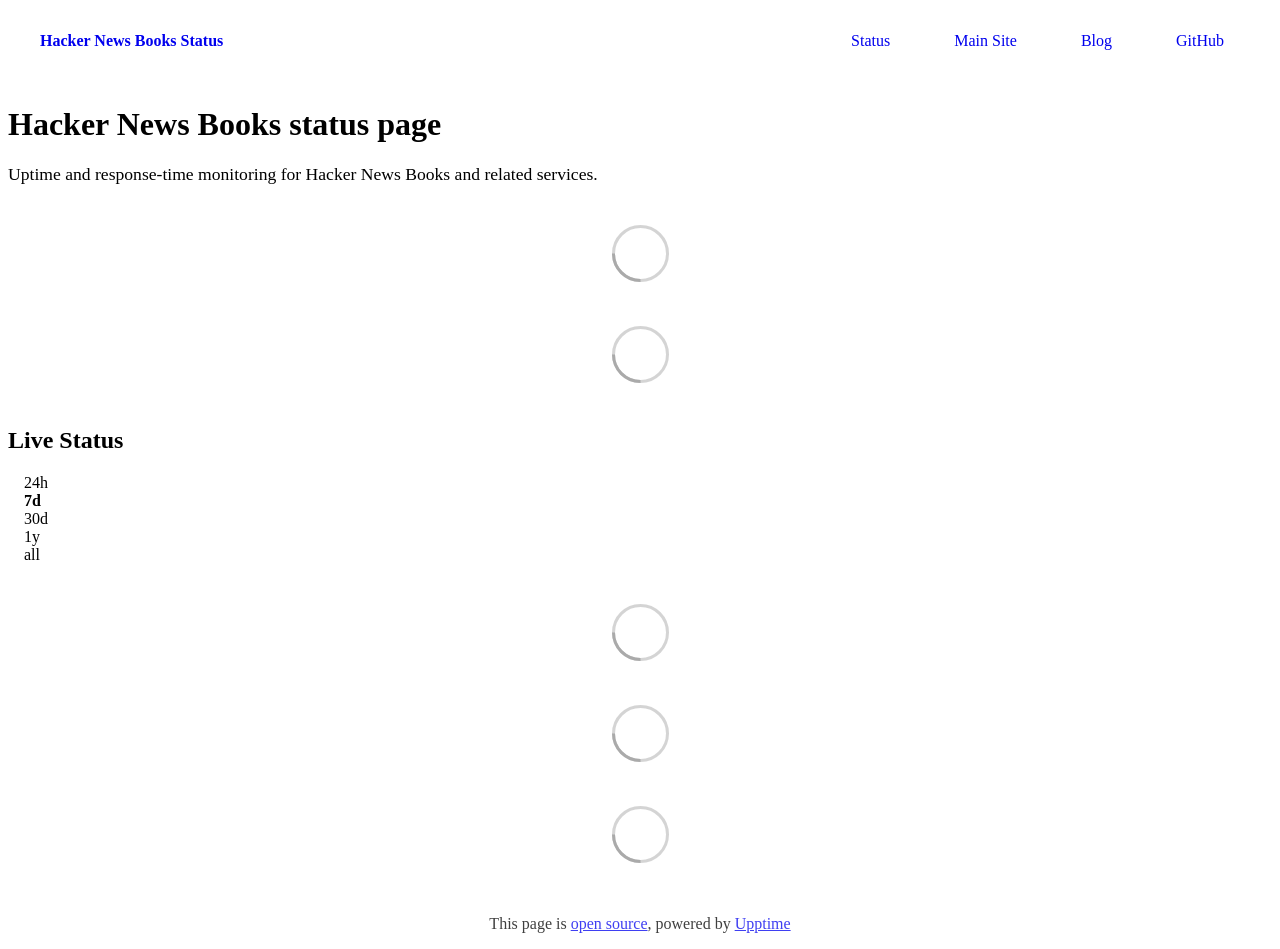
==== commit 2af6ff4e: "deploy: cecfe82c99060b4369888f465b592c4f4c14bd11" ====
--- a/index.html
+++ b/index.html
@@ -1,4 +1,4 @@
-<!DOCTYPE html> <html lang=en> <head> <meta charset=utf-8> <meta content="width=device-width,initial-scale=1" name=viewport> <meta content=#333333 name=theme-color> <base href=/ > <link href=manifest.json rel=manifest crossorigin=use-credentials> <script>__SAPPER__={baseUrl:"",preloaded:[void 0,{}]};if('serviceWorker' in navigator)navigator.serviceWorker.register('/service-worker.js');(function(){try{eval("async function x(){}");var main="/client/client.5b4f85fb.js"}catch(e){main="/client/legacy/client.4d80501d.js"};var s=document.createElement("script");try{new Function("if(0)import('')")();s.src=main;s.type="module";s.crossOrigin="use-credentials";}catch(e){s.src="/client/shimport@2.0.5.js";s.setAttribute("data-main",main);}document.head.appendChild(s);}());</script> <link href=client/client-31a52aa5.css rel=stylesheet><link href=client/createOctokit-a85f76c7.css rel=stylesheet><link href=client/index-b0b6455a.css rel=stylesheet> <title>Hacker News Books Status</title><link href=https://status.hackernewsbooks.com/hnb-theme.css rel=stylesheet><link href=https://status.hackernewsbooks.com/global.css rel=stylesheet><link href=https://hackernewsbooks.com/favicon.ico rel=icon type=image/svg><link href=https://hackernewsbooks.com/favicon.ico rel=icon type=image/png> <link href=/client/client.5b4f85fb.js rel=modulepreload as=script crossorigin=use-credentials><link href=/client/client-31a52aa5.css rel=preload as=style><link href=/client/index.838d8928.js rel=modulepreload as=script crossorigin=use-credentials><link href=/client/createOctokit.c14138b9.js rel=modulepreload as=script crossorigin=use-credentials><link href=/client/inject_styles.803b7e80.js rel=modulepreload as=script crossorigin=use-credentials><link href=/client/createOctokit-a85f76c7.css rel=preload as=style><link href=/client/index-b0b6455a.css rel=preload as=style></head> <body> <div id=sapper> <nav class=svelte-a08hsz><div class="svelte-a08hsz container"><div><a href=https://status.hackernewsbooks.com class="svelte-a08hsz logo"><img alt="" class=svelte-a08hsz src=https://hackernewsbooks.com/static/images/hnb_orange_logo_purple.png> <div>Hacker News Books Status</div></a></div> <ul class=svelte-a08hsz><li><a href=/ class=svelte-a08hsz target=_self aria-current=page>Status</a> <li><a href=https://hackernewsbooks.com class=svelte-a08hsz target=_self>Main Site</a> <li><a href=https://blog.hackernewsbooks.com class=svelte-a08hsz target=_self>Blog</a> <li><a href=https://github.com/hackernewsbooks/hnb-status class=svelte-a08hsz target=_self>GitHub</a> </li> </ul></div> </nav> <main class=container> <header class=svelte-ngkazm><h1><strong>Hacker News Books</strong> status page</h1> <p class="svelte-ngkazm lead">Uptime and response-time monitoring for Hacker News Books and related services.</header> <section class=svelte-8lnl4f><div class="svelte-68jxue loading"><svg class=svelte-68jxue height=38 stroke=#aaa width=38 xmlns=http://www.w3.org/2000/svg><g fill=none fill-rule=evenodd><g stroke-width=2 transform="translate(1 1)"><circle cx=18 cy=18 r=18 stroke-opacity=.5></circle><path d="M36 18c0-9.94-8.06-18-18-18"><animateTransform attributeName=transform dur=1s from="0 18 18" repeatCount=indefinite to="360 18 18" type=rotate></animateTransform></path></g></g></svg></div> </section> <section class=svelte-8lnl4f><div class="svelte-68jxue loading"><svg class=svelte-68jxue height=38 stroke=#aaa width=38 xmlns=http://www.w3.org/2000/svg><g fill=none fill-rule=evenodd><g stroke-width=2 transform="translate(1 1)"><circle cx=18 cy=18 r=18 stroke-opacity=.5></circle><path d="M36 18c0-9.94-8.06-18-18-18"><animateTransform attributeName=transform dur=1s from="0 18 18" repeatCount=indefinite to="360 18 18" type=rotate></animateTransform></path></g></g></svg></div> </section> <div class="svelte-fqsq6s f changed"><h2>Live Status</h2> <form class="svelte-fqsq6s f r"><div><input class=svelte-fqsq6s id=data_day name=d type=radio value=day><label class=svelte-fqsq6s for=data_day>24h</label></div> <div><input class=svelte-fqsq6s id=data_week name=d type=radio value=week checked><label class=svelte-fqsq6s for=data_week>7d</label></div> <div><input class=svelte-fqsq6s id=data_month name=d type=radio value=month><label class=svelte-fqsq6s for=data_month>30d</label></div> <div><input class=svelte-fqsq6s id=data_year name=d type=radio value=year><label class=svelte-fqsq6s for=data_year>1y</label></div> <div><input class=svelte-fqsq6s id=data_all name=d type=radio value=all><label class=svelte-fqsq6s for=data_all>all</label></div></form></div> <section class="svelte-fqsq6s live-status"><div class="svelte-68jxue loading"><svg class=svelte-68jxue height=38 stroke=#aaa width=38 xmlns=http://www.w3.org/2000/svg><g fill=none fill-rule=evenodd><g stroke-width=2 transform="translate(1 1)"><circle cx=18 cy=18 r=18 stroke-opacity=.5></circle><path d="M36 18c0-9.94-8.06-18-18-18"><animateTransform attributeName=transform dur=1s from="0 18 18" repeatCount=indefinite to="360 18 18" type=rotate></animateTransform></path></g></g></svg></div> </section> <section><div class="svelte-68jxue loading"><svg class=svelte-68jxue height=38 stroke=#aaa width=38 xmlns=http://www.w3.org/2000/svg><g fill=none fill-rule=evenodd><g stroke-width=2 transform="translate(1 1)"><circle cx=18 cy=18 r=18 stroke-opacity=.5></circle><path d="M36 18c0-9.94-8.06-18-18-18"><animateTransform attributeName=transform dur=1s from="0 18 18" repeatCount=indefinite to="360 18 18" type=rotate></animateTransform></path></g></g></svg></div> </section> <section><div class="svelte-68jxue loading"><svg class=svelte-68jxue height=38 stroke=#aaa width=38 xmlns=http://www.w3.org/2000/svg><g fill=none fill-rule=evenodd><g stroke-width=2 transform="translate(1 1)"><circle cx=18 cy=18 r=18 stroke-opacity=.5></circle><path d="M36 18c0-9.94-8.06-18-18-18"><animateTransform attributeName=transform dur=1s from="0 18 18" repeatCount=indefinite to="360 18 18" type=rotate></animateTransform></path></g></g></svg></div></section></main> <footer class=svelte-jbr799><p>This page is <a href=https://github.com/hackernewsbooks/hnb-status>open source</a>, powered by <a href=https://upptime.js.org>Upptime</a></p> </footer></div> <script> try {
+<!DOCTYPE html> <html lang=en> <head> <meta charset=utf-8> <meta content="width=device-width,initial-scale=1" name=viewport> <meta content=#333333 name=theme-color> <base href=/ > <link href=manifest.json rel=manifest crossorigin=use-credentials> <script>__SAPPER__={baseUrl:"",preloaded:[void 0,{}]};if('serviceWorker' in navigator)navigator.serviceWorker.register('/service-worker.js');(function(){try{eval("async function x(){}");var main="/client/client.5b4f85fb.js"}catch(e){main="/client/legacy/client.cc31d54b.js"};var s=document.createElement("script");try{new Function("if(0)import('')")();s.src=main;s.type="module";s.crossOrigin="use-credentials";}catch(e){s.src="/client/shimport@2.0.5.js";s.setAttribute("data-main",main);}document.head.appendChild(s);}());</script> <link href=client/client-31a52aa5.css rel=stylesheet><link href=client/createOctokit-a85f76c7.css rel=stylesheet><link href=client/index-b0b6455a.css rel=stylesheet> <title>Hacker News Books Status</title><link href=https://status.hackernewsbooks.com/hnb-theme.css rel=stylesheet><link href=https://status.hackernewsbooks.com/global.css rel=stylesheet><link href=https://hackernewsbooks.com/favicon.ico rel=icon type=image/svg><link href=https://hackernewsbooks.com/favicon.ico rel=icon type=image/png> <link href=/client/client.5b4f85fb.js rel=modulepreload as=script crossorigin=use-credentials><link href=/client/client-31a52aa5.css rel=preload as=style><link href=/client/index.838d8928.js rel=modulepreload as=script crossorigin=use-credentials><link href=/client/createOctokit.c14138b9.js rel=modulepreload as=script crossorigin=use-credentials><link href=/client/inject_styles.803b7e80.js rel=modulepreload as=script crossorigin=use-credentials><link href=/client/createOctokit-a85f76c7.css rel=preload as=style><link href=/client/index-b0b6455a.css rel=preload as=style></head> <body> <div id=sapper> <nav class=svelte-a08hsz><div class="svelte-a08hsz container"><div><a href=https://status.hackernewsbooks.com class="svelte-a08hsz logo"><img alt="" class=svelte-a08hsz src=https://hackernewsbooks.com/static/images/hnb_orange_logo_purple.png> <div>Hacker News Books Status</div></a></div> <ul class=svelte-a08hsz><li><a href=/ class=svelte-a08hsz target=_self aria-current=page>Status</a> <li><a href=https://hackernewsbooks.com class=svelte-a08hsz target=_self>Main Site</a> <li><a href=https://blog.hackernewsbooks.com class=svelte-a08hsz target=_self>Blog</a> <li><a href=https://github.com/hackernewsbooks/hnb-status class=svelte-a08hsz target=_self>GitHub</a> </li> </ul></div> </nav> <main class=container> <header class=svelte-ngkazm><h1><strong>Hacker News Books</strong> status page</h1> <p class="svelte-ngkazm lead">Uptime and response-time monitoring for Hacker News Books and related services.</header> <section class=svelte-8lnl4f><div class="svelte-68jxue loading"><svg class=svelte-68jxue height=38 stroke=#aaa width=38 xmlns=http://www.w3.org/2000/svg><g fill=none fill-rule=evenodd><g stroke-width=2 transform="translate(1 1)"><circle cx=18 cy=18 r=18 stroke-opacity=.5></circle><path d="M36 18c0-9.94-8.06-18-18-18"><animateTransform attributeName=transform dur=1s from="0 18 18" repeatCount=indefinite to="360 18 18" type=rotate></animateTransform></path></g></g></svg></div> </section> <section class=svelte-8lnl4f><div class="svelte-68jxue loading"><svg class=svelte-68jxue height=38 stroke=#aaa width=38 xmlns=http://www.w3.org/2000/svg><g fill=none fill-rule=evenodd><g stroke-width=2 transform="translate(1 1)"><circle cx=18 cy=18 r=18 stroke-opacity=.5></circle><path d="M36 18c0-9.94-8.06-18-18-18"><animateTransform attributeName=transform dur=1s from="0 18 18" repeatCount=indefinite to="360 18 18" type=rotate></animateTransform></path></g></g></svg></div> </section> <div class="svelte-fqsq6s f changed"><h2>Live Status</h2> <form class="svelte-fqsq6s f r"><div><input class=svelte-fqsq6s id=data_day name=d type=radio value=day><label class=svelte-fqsq6s for=data_day>24h</label></div> <div><input class=svelte-fqsq6s id=data_week name=d type=radio value=week checked><label class=svelte-fqsq6s for=data_week>7d</label></div> <div><input class=svelte-fqsq6s id=data_month name=d type=radio value=month><label class=svelte-fqsq6s for=data_month>30d</label></div> <div><input class=svelte-fqsq6s id=data_year name=d type=radio value=year><label class=svelte-fqsq6s for=data_year>1y</label></div> <div><input class=svelte-fqsq6s id=data_all name=d type=radio value=all><label class=svelte-fqsq6s for=data_all>all</label></div></form></div> <section class="svelte-fqsq6s live-status"><div class="svelte-68jxue loading"><svg class=svelte-68jxue height=38 stroke=#aaa width=38 xmlns=http://www.w3.org/2000/svg><g fill=none fill-rule=evenodd><g stroke-width=2 transform="translate(1 1)"><circle cx=18 cy=18 r=18 stroke-opacity=.5></circle><path d="M36 18c0-9.94-8.06-18-18-18"><animateTransform attributeName=transform dur=1s from="0 18 18" repeatCount=indefinite to="360 18 18" type=rotate></animateTransform></path></g></g></svg></div> </section> <section><div class="svelte-68jxue loading"><svg class=svelte-68jxue height=38 stroke=#aaa width=38 xmlns=http://www.w3.org/2000/svg><g fill=none fill-rule=evenodd><g stroke-width=2 transform="translate(1 1)"><circle cx=18 cy=18 r=18 stroke-opacity=.5></circle><path d="M36 18c0-9.94-8.06-18-18-18"><animateTransform attributeName=transform dur=1s from="0 18 18" repeatCount=indefinite to="360 18 18" type=rotate></animateTransform></path></g></g></svg></div> </section> <section><div class="svelte-68jxue loading"><svg class=svelte-68jxue height=38 stroke=#aaa width=38 xmlns=http://www.w3.org/2000/svg><g fill=none fill-rule=evenodd><g stroke-width=2 transform="translate(1 1)"><circle cx=18 cy=18 r=18 stroke-opacity=.5></circle><path d="M36 18c0-9.94-8.06-18-18-18"><animateTransform attributeName=transform dur=1s from="0 18 18" repeatCount=indefinite to="360 18 18" type=rotate></animateTransform></path></g></g></svg></div></section></main> <footer class=svelte-jbr799><p>This page is <a href=https://github.com/hackernewsbooks/hnb-status>open source</a>, powered by <a href=https://upptime.js.org>Upptime</a></p> </footer></div> <script> try {
         if (typeof window !== "undefined" && window.navigator && navigator.serviceWorker) {
           navigator.serviceWorker.getRegistrations().then(function (registrations) {
             for (let registration of registrations) {
